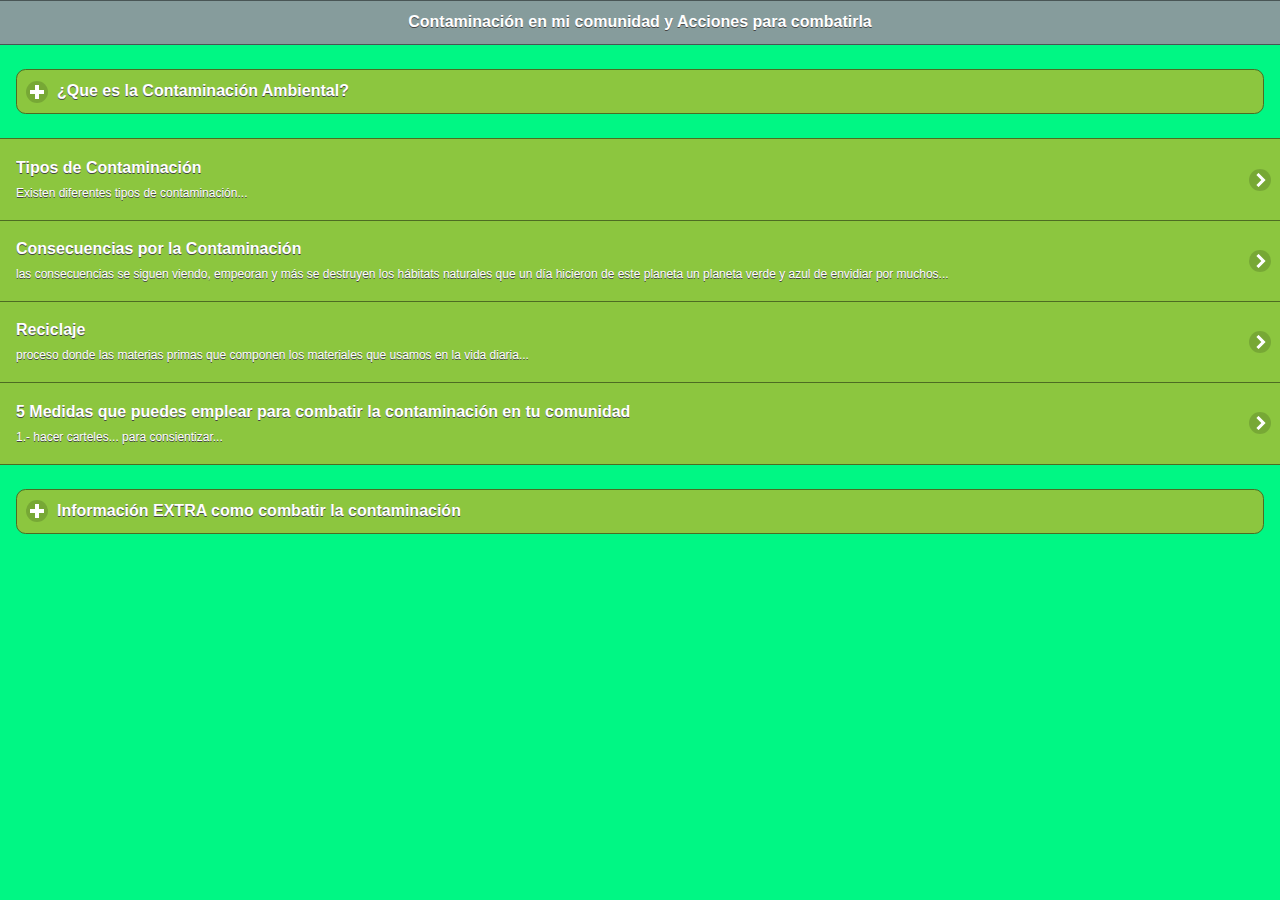
==== index.html @ 9c84d075 "1subida" ====
<!doctype html>
<html>
<head>
<!-- Start WOWSlider.com HEAD section -->
<link rel="stylesheet" type="text/css" href="engine1/style.css" />
<script type="text/javascript" src="engine1/jquery.js"></script>
<!-- End WOWSlider.com HEAD section -->
<!-- Start WOWSlider.com HEAD section -->
<link rel="stylesheet" type="text/css" href="engine2/style.css" />
<script type="text/javascript" src="engine2/jquery.js"></script>
<!-- End WOWSlider.com HEAD section -->
<meta charset="utf-8">
<title>Datos de Alumno</title>
<!--grupo CSS-->
<link rel="stylesheet" href="css/tema-app4.min.css"/>
<link rel="stylesheet" href="css/jquery.mobile.icons-1.4.5.min.css"/>
<link rel="stylesheet" href="css/jquery.mobile.structure-1.4.5.min.css"/>

<!--grupo javascript-->
<script src="js/jquery-1.11.2.min.js"></script>
<script src="js/jquery.mobile-1.4.5.min.js"></script>
<script src="phonegap.js"></script>
<script type="text/javascript">
function MM_swapImgRestore() { //v3.0
  var i,x,a=document.MM_sr; for(i=0;a&&i<a.length&&(x=a[i])&&x.oSrc;i++) x.src=x.oSrc;
}
function MM_preloadImages() { //v3.0
  var d=document; if(d.images){ if(!d.MM_p) d.MM_p=new Array();
    var i,j=d.MM_p.length,a=MM_preloadImages.arguments; for(i=0; i<a.length; i++)
    if (a[i].indexOf("#")!=0){ d.MM_p[j]=new Image; d.MM_p[j++].src=a[i];}}
}

function MM_findObj(n, d) { //v4.01
  var p,i,x;  if(!d) d=document; if((p=n.indexOf("?"))>0&&parent.frames.length) {
    d=parent.frames[n.substring(p+1)].document; n=n.substring(0,p);}
  if(!(x=d[n])&&d.all) x=d.all[n]; for (i=0;!x&&i<d.forms.length;i++) x=d.forms[i][n];
  for(i=0;!x&&d.layers&&i<d.layers.length;i++) x=MM_findObj(n,d.layers[i].document);
  if(!x && d.getElementById) x=d.getElementById(n); return x;
}

function MM_swapImage() { //v3.0
  var i,j=0,x,a=MM_swapImage.arguments; document.MM_sr=new Array; for(i=0;i<(a.length-2);i+=3)
   if ((x=MM_findObj(a[i]))!=null){document.MM_sr[j++]=x; if(!x.oSrc) x.oSrc=x.src; x.src=a[i+2];}
}
</script>
</head>
<body onLoad="MM_preloadImages('imagenes/agua.jpg','imagenes/recil1.jpg')">
<div data-role="page" id="Principal" data-theme="a">
  <div data-role="header" data-add-back-btn="true" data-add-back-text="Regresar" data-add-back-theme="a">
    <h1 >Contaminación en mi comunidad y Acciones para combatirla</h1>
  </div>
  <div data-role="main" class="ui-content">
    <div data-role="collapsible" data-content-theme="false">
      <h1>¿Que es la Contaminación Ambiental?</h1>
      <div> <img style="float:left; margin:10px;" alt="" src="imagenes/contaminacion.JPEG" width="40%" height="40%" />
        <p align="justify"> Se entiende por contaminación la alteración del estado natural de un medio debido a la introducción en él de un agente que no pertenece a él o que sí que pertenece pero en proporciones mucho menores. Por lo tanto, cuando estemos hablando de contaminación ambiental nos referiremos a la introducción en el medio ambiente de agentes que no pertenecían a él en proporciones tan altas.</p>
        <p align="justify"> Se denomina contaminación ambiental cuando existe la presencia en el ambiente de cualquier agente físico, químico o biológico. O bien cuando hay la combinación de varios de estos agentes en lugares, maneras y concentraciones que sean o puedan ser nocivos para la salud, la seguridad o para el bienestar de la población, o también que pudiera ser perjudicial para la vida vegetal o animal, o bien que impidan de las propiedades o lugares de recreación y goce de los mismos.</p>
        <p align="justify"> La contaminación ambiental es también la incorporación a los cuerpos receptores de sustancias sólidas, líquidas o gaseosas, o mezcla de ellas, siempre que altere negativamente las condiciones naturales del mismo, o que puedan afectar la salud, higiene o bienestar del público.</p>
      </div>
    </div>
  </div>
  <div>
    <ul data-role="listview" data-theme="a" class="ui-listview ui-group-theme-a">
      <li class="ui-first-child ui-last-child"> <a href="#Pagina1" class="ui-btn ui-btn-icon-right ui-icon-carat-r">
        <h2>Tipos de Contaminación</h2>
        <p>Existen diferentes tipos de contaminación... </p>
        </a> </li>
      <li class="ui-first-child ui-last-child"> <a href="#Pagina2" class="ui-btn ui-btn-icon-right ui-icon-carat-r">
        <h2> Consecuencias por la Contaminación </h2>
        <p>las consecuencias se siguen viendo, empeoran y más se destruyen los hábitats naturales que un día hicieron de este planeta un planeta verde y azul de envidiar por muchos... </p>
        </a> </li>
      <li class="ui-first-child ui-last-child"> <a href="#Pagina3" class="ui-btn ui-btn-icon-right ui-icon-carat-r">
        <h2> Reciclaje</h2>
        <p>proceso donde las materias primas que componen los materiales que usamos en la vida diaria...</p>
        </a> </li>
      <li class="ui-first-child ui-last-child"> <a href="#Pagina4" class="ui-btn ui-btn-icon-right ui-icon-carat-r">
        <h2> 5 Medidas que puedes emplear para combatir la contaminación en tu comunidad</h2>
        <p>1.- hacer carteles... para consientizar...</p>
        </a> </li>
    </ul>
  </div>
  <div data-role="main" class="ui-content">
    <div data-role="collapsible" data-content-theme="false">
      <h1>Información EXTRA como combatir la contaminación </h1>
      
       <div align="center">
      <a href="https://elpais.com/elpais/2017/11/07/planeta_futuro/1510069313_081746.html" target="_self"> Para ver la Información EXTRA como combatir la contaminación has clic *AQUÍ* </a>
 

       
     
        </div>
      </div>
    </div>
  </div>
  <div data-role="footer" align="center" data-theme="a" data-position="fixed">
    <div> <img src="imagenes/leaf.png" width="46" height="46"> </div>
    <div>
      <h4> Aplicacion Cuatro</h4>
      <h4> Jose Eduardo Telles Guerrero</h4>
    </div>
  </div>
</div>
<div data-role="page" id="Pagina1" data-add-back-btn="true" data-theme="a">
  <div data-role="header" data-add-back-btn="true" data-back-btn-text="Regresar" data-back-btn-theme="a">
    <h1>Tipos de Contaminación</h1>
  </div>
  <div data-role="content" align="center">
    <div>
      <h2>Tipos de Contaminación</h2>
      <p>Si bien como hemos dicho existen muy diferentes tipos de contaminación , aqui te mostramos algunos .... y una liga con ma sinfromacion detallada sobre ellos:</p>
      <!-- Start WOWSlider.com BODY section -->
      <div id="wowslider-container1">
        <div class="ws_images">
          <ul>
            <li><img src="data1/images/acut.jpg" alt="Contaminación Acústica" title="Contaminación Acústica" id="wows1_0"/></li>
            <li><img src="data1/images/atmosferica.png" alt="Contaminación Atmosférica" title="Contaminación Atmosférica" id="wows1_1"/></li>
            <li><img src="data1/images/electroma.jpg" alt="Contaminación Electromagnética" title="Contaminación Electromagnética" id="wows1_2"/></li>
            <li><img src="data1/images/hidrica.jpg" alt="Contaminación Hídrica" title="Contaminación Hídrica" id="wows1_3"/></li>
            <li><img src="data1/images/luminosa.jpg" alt="Contaminación Lumínica" title="Contaminación Lumínica" id="wows1_4"/></li>
            <li><img src="data1/images/radioactiva.jpg" alt="Contaminación Radioactíva" title="Contaminación Radioactíva" id="wows1_5"/></li>
            <li><a href="http://wowslider.com/vi"><img src="data1/images/termica.jpg" alt="bootstrap carousel" title="Contaminación Térmica" id="wows1_6"/></a></li>
            <li><img src="data1/images/visual.jpg" alt="visual" title="visual" id="wows1_7"/></li>
          </ul>
        </div>
        <div class="ws_bullets">
          <div> <a href="#" title="Contaminación Acústica"><span><img src="data1/tooltips/acut.jpg" alt="Contaminación Acústica"/>1</span></a> <a href="#" title="Contaminación Atmosférica"><span><img src="data1/tooltips/atmosferica.png" alt="Contaminación Atmosférica"/>2</span></a> <a href="#" title="Contaminación Electromagnética"><span><img src="data1/tooltips/electroma.jpg" alt="Contaminación Electromagnética"/>3</span></a> <a href="#" title="Contaminación Hídrica"><span><img src="data1/tooltips/hidrica.jpg" alt="Contaminación Hídrica"/>4</span></a> <a href="#" title="Contaminación Lumínica"><span><img src="data1/tooltips/luminosa.jpg" alt="Contaminación Lumínica"/>5</span></a> <a href="#" title="Contaminación Radioactíva"><span><img src="data1/tooltips/radioactiva.jpg" alt="Contaminación Radioactíva"/>6</span></a> <a href="#" title="Contaminación Térmica"><span><img src="data1/tooltips/termica.jpg" alt="Contaminación Térmica"/>7</span></a> <a href="#" title="visual"><span><img src="data1/tooltips/visual.jpg" alt="visual"/>8</span></a> </div>
        </div>
        <div class="ws_script" style="position:absolute;left:-99%"><a href="http://wowslider.com/vi">image slider</a> by WOWSlider.com v8.7</div>
        <div class="ws_shadow"></div>
      </div>
      <script type="text/javascript" src="engine1/wowslider.js"></script> 
      <script type="text/javascript" src="engine1/script.js"></script> 
      <!-- End WOWSlider.com BODY section --> 
      <br>
    </div>
    <a href="https://psicologiaymente.net/miscelanea/tipos-de-contaminacion" target="_self"> Para leer mas a fondo sobre los tipos de contaminación dar clic aquí </a> </div>
  <div data-role="footer" align="center" data-theme="a" data-position="fixed">
    <div> <img src="imagenes/leaf.png" width="46" height="46"> </div>
    <h4> Aplicacion Cuatro, JETG</h4>
  </div>
</div>
<div data-role="page" id="Pagina2" data-theme="a">
  <div data-role="header" data-add-back-btn="true" data-back-btn-text="Regresar" data-back-btn-theme="a">
    <h1> Consecuencias por la Contaminación</h1>
  </div>
  <div data-role="content"  align="justify">
    <div>
      <h2 align="center">Las consecuencias de la contaminación</h2>
      <p>las consecuencias se siguen viendo, empeoran y más se destruyen los hábitats naturales que un día hicieron de este planeta un planeta verde y azul de envidiar por muchos... </p>
      <ul>
        <li> Problemas para la salud: la contaminación hace que las personas estemos cada vez más expuestas a padecer problemas cardiovasculares, con el grave peligro que esto entraña para nuestra salud y vida.</li>
        <li>Debilitamiento de la capa de ozono: la capa de ozono es la que nos protege de los rayos del Sol, los cuales pueden llegar a ser mortíferos sin esta capa. la consecuencia de este debilitamiento es que cada vez nos protege menos y, por ende, cada vez tenemos una mayor temperatura en el planeta. Esto no solo hace que cada vez haya más zonas desiertas en las que es imposible vivir, sino que también hace que el hielo en los polos se deshaga y mueran muchas especies por ello. No hace falta mencionar que esto hace subir indudablemente el nivel del mar y que, de seguir así, muchas ciudades costeras se verán arrasadas, quedándose sin playas y sin zona costera.</li>
        <li>La contaminación afecta al suelo y al agua: la contaminación al medio ambiente afecta al agua y al suelo, lo que hace que cada vez haya más especies en peligro de extinción. El agua no es potable en una gran cantidad de sitios y el suelo para la siembre no tiene los nutrientes necesarios, lo que hace que cada vez se pueda cultivar menos y que el número de cosechas para nuestro sustento sea cada vez menor.</li>
        <li>La contaminación afecta al clima: seguro que ya te has dado cuenta que los inviernos pueden ser mucho más fríos o que los veranos son mucho más calurosos, a la vez que seguro te has dado cuenta que las estaciones como la Primavera Verano y el verano pueden ser más largas y que las de temperaturas medias, son cada vez más cortas. Todos estos cambios y los fenómenos que no se habían visto desde  hace mucho tiempo o incluso nunca se habían visto son causados por la contaminación.</li>
      </ul>
      <br>
      <div align="center"> <a href="#" onMouseOut="MM_swapImgRestore()" onMouseOver="MM_swapImage('Image26','','imagenes/agua.jpg',1)"><img src="imagenes/salud.jpg" width="60%" height="auto" id="Image26"></a> </div>
    </div>
  </div>
  <div data-role="footer" align="center" data-theme="a" data-position="fixed">
    <div> <img src="imagenes/leaf.png" width="46" height="46"> </div>
    <h4> Aplicacion Cuatro, JETG</h4>
  </div>
</div>
<div data-role="page" id="Pagina3" data-add-back-btn="true" data-theme="a">
  <div data-role="header" data-add-back-btn="true" data-back-btn-text="Regresar" data-back-btn-theme="a">
    <h1>Reciclaje</h1>
  </div>
  <div data-role="content" align="center">
    <div>
      <h2> Reciclar...</h2>
      <p>es un proceso donde las materias primas que componen los materiales que usamos en la vida diaria como el papel, vidrio, aluminio, plástico, etc., una vez terminados su ciclo de vida útil, se transforman de nuevo en nuevos materiales.</p>
      <h2> ¿VALE LA PENA RECICLAR?</h2>
      <p> estamos transformando el planeta en un enorme cubo de basura, una manera para reducir la cantidad de residuos urbanos es el reciclaje.
        
        El reciclaje es una de las maneras más fáciles de combatir el Calentamiento Global, ya que evitamos generar mayor contaminación...
        El reciclaje no sólo tiene sentido desde el punto de vista ambiental, sino también desde el punto de vista económico. Al reciclar estamos ahorrando materias primas y energía en su elaboración</p>
      <a href="#" onMouseOut="MM_swapImgRestore()" onMouseOver="MM_swapImage('Image27','','imagenes/recil1.jpg',1)"><img src="imagenes/reciclar1.jpg" width="60%" height="auto" id="Image27"></a> </div>
  </div>
  <div data-role="footer" align="center" data-theme="a" data-position="fixed">
    <div> <img src="imagenes/leaf.png" width="46" height="46"> </div>
    <h4> Aplicacion Cuatro, JETG</h4>
  </div>
</div>
<div data-role="page" id="Pagina4" data-add-back-btn="true" data-theme="a">
<div data-role="header" data-add-back-btn="true" data-back-btn-text="Regresar" data-back-btn-theme="a">
  <h1>5 Medidas que puedes emplear para combatir la contaminación en tu comunidad</h1>
</div>
<div data-role="content" align="justify">
  <div>
    <h2 align="center" >Medidas para Evitar la Contaminación</h2>
    <ul>
      <li>1.- Poner carteles para hacer conciencia a los colonos sobre el daño que hacen a la comunidad tirando basura...</li>
      <li>2.- Decirle al inspector que haga una junta de todos los colonos para hablar sobre el tema...</li>
      <li>3.- Mantener porlomenos la entrada de mi casa limpia...</li>
      <li>4.- Hacer una llamada a las autoridad correspondiente cuando vea que queman basura...</li>
      <li>5.- Hacer una campaña para limpia de sequias de la colonia...</li>
    </ul>
    <br>
    <div> 
      <!-- Start WOWSlider.com BODY section -->
      <div id="wowslider-container2">
        <div class="ws_images">
          <ul>
            <li><img src="data2/images/limpir.jpg" alt="limpiar banquetas" title="limpiar banquetas" id="wows2_0"/></li>
            <li><img src="data2/images/basu.jpg" alt="basura en banquetas" title="basura en banquetas" id="wows2_1"/></li>
            <li><img src="data2/images/grafo.jpg" alt="grafittis" title="grafittis" id="wows2_2"/></li>
            <li><a href="http://wowslider.net"><img src="data2/images/pared.jpg" alt="html5 slideshow" title="escombro en las calles" id="wows2_3"/></a></li>
            <li><img src="data2/images/sequia.jpg" alt="sequias con basura" title="sequias con basura" id="wows2_4"/></li>
          </ul>
        </div>
        <div class="ws_bullets">
          <div> <a href="#" title="limpiar banquetas"><span><img src="data2/tooltips/limpir.jpg" alt="limpiar banquetas"/>1</span></a> <a href="#" title="basura en banquetas"><span><img src="data2/tooltips/basu.jpg" alt="basura en banquetas"/>2</span></a> <a href="#" title="grafittis"><span><img src="data2/tooltips/grafo.jpg" alt="grafittis"/>3</span></a> <a href="#" title="escombro en las calles"><span><img src="data2/tooltips/pared.jpg" alt="escombro en las calles"/>4</span></a> <a href="#" title="sequias con basura"><span><img src="data2/tooltips/sequia.jpg" alt="sequias con basura"/>5</span></a> </div>
        </div>
        <div class="ws_script" style="position:absolute;left:-99%"><a href="http://wowslider.net">html slider</a> by WOWSlider.com v8.8</div>
        <div class="ws_shadow"></div>
      </div>
      <script type="text/javascript" src="engine2/wowslider.js"></script> 
      <script type="text/javascript" src="engine2/script.js"></script> 
      <!-- End WOWSlider.com BODY section --> 
      
    </div>
  </div>
  <div data-role="footer" align="center" data-theme="a" data-position="fixed">
    <div> <img src="imagenes/leaf.png" width="46" height="46"> </div>
    <h4> Aplicacion Cuatro, JETG</h4>
  </div>
</div>
<div data-role="page" id="Pagina5" data-add-back-btn="true" data-theme="a">
<div data-role="header" data-add-back-btn="true" data-back-btn-text="Regresar" data-back-btn-theme="a">
</body>
</html>
---- engine1/style.css ----
/*
 *	generated by WOW Slider 8.8
 *	template Convex
 */
@import url(https://fonts.googleapis.com/css?family=Gurajada&subset=latin,telugu);
@font-face {
  font-family: 'ws-ctrl-convex';
  src: url('ws-ctrl-convex.eot');
  src: url('ws-ctrl-convex.eot#iefix') format('embedded-opentype'),
       url('ws-ctrl-convex.svg#ws-ctrl-convex') format('svg');
  font-weight: normal;
  font-style: normal;
}
@font-face {
  font-family: 'ws-ctrl-convex';
  src: url('[data-uri]') format('woff'),
       url('[data-uri]') format('truetype');
}
#wowslider-container1 { 
	display: table;
	zoom: 1; 
	position: relative;
	width: 100%;
	max-width: 640px;
	max-height:360px;
	margin:0px auto 0px;
	z-index:90;
	text-align:left; /* reset align=center */
	font-size: 10px;
	text-shadow: none; /* fix some user styles */

	/* reset box-sizing (to boostrap friendly) */
	-webkit-box-sizing: content-box;
	-moz-box-sizing: content-box;
	box-sizing: content-box; 
}
* html #wowslider-container1{ width:640px }
#wowslider-container1 .ws_images ul{
	position:relative;
	width: 10000%; 
	height:100%;
	left:0;
	list-style:none;
	margin:0;
	padding:0;
	border-spacing:0;
	overflow: visible;
	/*table-layout:fixed;*/
}
#wowslider-container1 .ws_images ul li{
	position: relative;
	width:1%;
	height:100%;
	line-height:0; /*opera*/
	overflow: hidden;
	float:left;
	/*font-size:0;*/
	padding:0 0 0 0 !important;
	margin:0 0 0 0 !important;
}

#wowslider-container1 .ws_images{
	position: relative;
	left:0;
	top:0;
	height:100%;
	max-height:360px;
	max-width: 640px;
	vertical-align: top;
	border:none;
	overflow: hidden;
}
#wowslider-container1 .ws_images ul a{
	width:100%;
	height:100%;
	max-height:360px;
	display:block;
	color:transparent;
}
#wowslider-container1 img{
	max-width: none !important;
}
#wowslider-container1 .ws_images .ws_list img,
#wowslider-container1 .ws_images > div > img{
	width:100%;
	border:none 0;
	max-width: none;
	padding:0;
	margin:0;
}
#wowslider-container1 .ws_images > div > img {
	max-height:360px;
}

#wowslider-container1 .ws_images iframe {
	position: absolute;
	z-index: -1;
}

#wowslider-container1 .ws-title > div {
	display: inline-block !important;
}

#wowslider-container1 a{ 
	text-decoration: none; 
	outline: none; 
	border: none; 
}

#wowslider-container1  .ws_bullets { 
	float: left;
	position:absolute;
	z-index:70;
}
#wowslider-container1  .ws_bullets div{
	position:relative;
	float:left;
	font-size: 0px;
}
/* compatibility with Joomla styles */
#wowslider-container1  .ws_bullets a {
	line-height: 0;
}

#wowslider-container1  .ws_script{
	display:none;
}
#wowslider-container1 sound, 
#wowslider-container1 object{
	position:absolute;
}

/* prevent some of users reset styles */
#wowslider-container1 .ws_effect {
	position: static;
	width: 100%;
	height: 100%;
}

#wowslider-container1 .ws_photoItem {
	border: 2em solid #fff;
	margin-left: -2em;
	margin-top: -2em;
}
#wowslider-container1 .ws_cube_side {
	background: #A6A5A9;
}


#wowslider-container1.ws_gestures {
	cursor: -webkit-grab;
	cursor: -moz-grab;
	cursor: url("[data-uri]"), move;
}
#wowslider-container1.ws_gestures.ws_grabbing {
	cursor: -webkit-grabbing;
	cursor: -moz-grabbing;
	cursor: url("[data-uri]"), move;
}

/* hide controls when video start play */
#wowslider-container1.ws_video_playing .ws_bullets,
#wowslider-container1.ws_video_playing .ws_fullscreen,
#wowslider-container1.ws_video_playing .ws_next,
#wowslider-container1.ws_video_playing .ws_prev {
	display: none;
}


/* youtube/vimeo buttons */
#wowslider-container1 .ws_video_btn {
	position: absolute;
	display: none;
	cursor: pointer;
	top: 0;
	left: 0;
	width: 100%;
	height: 100%;
	z-index: 55;
}
#wowslider-container1 .ws_video_btn.ws_youtube,
#wowslider-container1 .ws_video_btn.ws_vimeo {
	display: block;
}
#wowslider-container1 .ws_video_btn div {
	position: absolute;
	background-image: url(./playvideo.png);
	background-size: 200%;
	top: 50%;
	left: 50%;
	width: 7em;
	height: 5em;
	margin-left: -3.5em;
	margin-top: -2.5em;
}
#wowslider-container1 .ws_video_btn.ws_youtube div {
	background-position: 0 0;
}
#wowslider-container1 .ws_video_btn.ws_youtube:hover div {
	background-position: 100% 0;
}
#wowslider-container1 .ws_video_btn.ws_vimeo div {
	background-position: 0 100%;
}
#wowslider-container1 .ws_video_btn.ws_vimeo:hover div {
	background-position: 100% 100%;
}

#wowslider-container1 .ws_playpause.ws_hide {
	display: none !important;
}
/* bullets */
#wowslider-container1  .ws_bullets { 
	padding: 0px; 
}
#wowslider-container1 .ws_bullets a { 
	position:relative;
	display: inline-block;
	width: 0;
	margin: 3px 5px;
	padding: 8px;	

	-webkit-perspective: 80px;
	perspective: 80px;
} 
#wowslider-container1 .ws_bullets a > span {
	position:absolute;
	display: block;
	top:0;
	right: 0;
	height:100%;
	width:100%;
	-webkit-transform-style: preserve-3d;
	transform-style: preserve-3d;

	-webkit-transition: -webkit-transform 0.5s ease;
  	transition: -webkit-transform 0.5s ease, transform 0.5s ease;
}

#wowslider-container1 .ws_bullets a > span:before,
#wowslider-container1 .ws_bullets a > span:after {
	content: '';
	display: block;
	height:100%;
	background: #54acd2;

  	-webkit-transform: rotateX(-90deg) translateZ(-8px) translateY(8px);
  	transform: rotateX(-90deg) translateZ(-8px) translateY(8px);
}
#wowslider-container1 .ws_bullets a > span:after {
	position: absolute;
	top: 0;
	left: 0;
	width: 100%;
	height: 100%;
  	background: #1A2223;
  	-webkit-transform: rotateX(0deg);
  	transform: rotateX(0deg);
}

#wowslider-container1 .ws_bullets a.ws_overbull > span,
#wowslider-container1 .ws_bullets a.ws_selbull > span {
    -webkit-transform: rotateX(-90deg) translateZ(8px) translateY(8px);
    transform: rotateX(-90deg) translateZ(8px) translateY(8px);
}




/* play/pause, arrows */
#wowslider-container1 a.ws_next,
#wowslider-container1 a.ws_prev,
#wowslider-container1 .ws_playpause {
	position:absolute;
	font: 2em "ws-ctrl-convex";
	width: 2.5em;
	height: 2.5em;
	top:50%;
	
	margin-top: -1.25em;
	color: #ffffff;
	z-index: 100;

	-webkit-perspective: 20em;
	perspective: 20em;
}
#wowslider-container1 a.ws_next {
	right: 0;
}
#wowslider-container1 a.ws_prev {
	left: 0;
}
#wowslider-container1 .ws_playpause {
	left:50%;
	margin-left:-1.25em;
}

#wowslider-container1 a.ws_next > span,
#wowslider-container1 a.ws_prev > span,
#wowslider-container1 .ws_playpause > span,
#wowslider-container1 .ws_bullets a > span {
	display: block;
	-webkit-transform-style: preserve-3d;
	transform-style: preserve-3d;

	-webkit-transition: -webkit-transform 0.5s ease;
  	transition: -webkit-transform 0.5s ease, transform 0.5s ease;
}


#wowslider-container1 a.ws_next > span:before,
#wowslider-container1 a.ws_prev > span:before,
#wowslider-container1 .ws_playpause > span:before,
#wowslider-container1 a.ws_next > span:after,
#wowslider-container1 a.ws_prev > span:after,
#wowslider-container1 .ws_playpause > span:after {
	display: block;
	text-align: center;
	line-height: 2.5em;
	height:100%;
	background: #54acd2;
	color: #1A2223;

  	-webkit-transform: rotateX(-90deg) translateZ(-1.25em) translateY(1.25em);
  	transform: rotateX(-90deg) translateZ(-1.25em) translateY(1.25em);
}
#wowslider-container1 .ws_play > span:before,
#wowslider-container1 .ws_play > span:after{
	content:"\e800";
}
#wowslider-container1 .ws_pause > span:before,
#wowslider-container1 .ws_pause > span:after{
	content:"\e801";
}
#wowslider-container1 a.ws_next > span:before,
#wowslider-container1 a.ws_next > span:after {
	content:'\e803';
}
#wowslider-container1 a.ws_prev > span:before,
#wowslider-container1 a.ws_prev > span:after {
	content:'\e802';
}

#wowslider-container1 a.ws_next > span:after,
#wowslider-container1 a.ws_prev > span:after,
#wowslider-container1 .ws_playpause > span:after {
	position: absolute;
	top: 0;
	left: 0;
	width: 100%;
	height: 100%;
  	-webkit-transform: rotateX(0deg);
  	transform: rotateX(0deg);
  	background: #1A2223;
	color: #54acd2;
}

#wowslider-container1 a.ws_next:hover > span,
#wowslider-container1 a.ws_prev:hover > span,
#wowslider-container1 .ws_playpause:hover > span {
    -webkit-transform: rotateX(-90deg) translateZ(1.25em) translateY(1.25em);
    transform: rotateX(-90deg) translateZ(1.25em) translateY(1.25em);
}/* bottom center */
#wowslider-container1  .ws_bullets {
	bottom:1.5em;
	left:50%;
}
#wowslider-container1  .ws_bullets div{
	left:-50%;
}#wowslider-container1 .ws-title{
	font: 1.3em 'Gurajada', serif;
	position: absolute;
	left: 2em;
	margin-right:10em;
	z-index: 50;

	color:#fff;
	padding: 1em;
	bottom: 30px;
	top: auto;
	opacity: 1;
}
#wowslider-container1 .ws-title div,#wowslider-container1 .ws-title span{
	display:inline-block;
	padding: 0.1em 0.6em;
	background-color: #1A2223;
	color: #54acd2;
}
#wowslider-container1 .ws-title div{
	display:block;
	margin-top:0.5em;
	font-size: 1.3em;
}
#wowslider-container1 .ws-title span{
	text-transform: uppercase;	
	font-size: 2em;
}#wowslider-container1 .ws_images > ul{
	animation: wsBasic 20s infinite;
	-moz-animation: wsBasic 20s infinite;
	-webkit-animation: wsBasic 20s infinite;
}
@keyframes wsBasic{0%{left:-0%} 10%{left:-0%} 20%{left:-100%} 30%{left:-100%} 40%{left:-200%} 50%{left:-200%} 60%{left:-300%} 70%{left:-300%} 80%{left:-400%} 90%{left:-400%} }
@-moz-keyframes wsBasic{0%{left:-0%} 10%{left:-0%} 20%{left:-100%} 30%{left:-100%} 40%{left:-200%} 50%{left:-200%} 60%{left:-300%} 70%{left:-300%} 80%{left:-400%} 90%{left:-400%} }
@-webkit-keyframes wsBasic{0%{left:-0%} 10%{left:-0%} 20%{left:-100%} 30%{left:-100%} 40%{left:-200%} 50%{left:-200%} 60%{left:-300%} 70%{left:-300%} 80%{left:-400%} 90%{left:-400%} }

#wowslider-container1 .ws_bullets  a img{
	position:absolute;
	display:block;
	text-indent:0;
	bottom:15px;
	left:-43px;
	visibility:hidden;
	max-width:none;
}
#wowslider-container1 .ws_bullets a:hover img{
	visibility:visible;
}

#wowslider-container1 .ws_bulframe div div{
	height:48px;
	overflow:visible;
	position:relative;
}
#wowslider-container1 .ws_bulframe div {
	left:0;
	overflow:hidden;
	position:relative;
	width:85px;
}
#wowslider-container1  .ws_bullets .ws_bulframe{
	position:absolute;
	display:none;
	bottom:25px;
	margin-left:8px;
	cursor:pointer;

	/* fixed bulframe hidding in Chrome */
	-webkit-transform: translateZ(0);
	-ms-transform: translateZ(0);
	-o-transform: translateZ(0);
	transform: translateZ(0);
}#wowslider-container1 .ws_bulframe div div{
	height: auto;
}

@media all and (max-width:760px) {
	#wowslider-container1 .ws_fullscreen {
		display: block;
	}
}
@media all and (max-width:400px){
	#wowslider-container1 .ws_controls,
	#wowslider-container1 .ws_bullets,
	#wowslider-container1 .ws_thumbs{
		display: none
	}
}
---- engine2/style.css ----
/*
 *	generated by WOW Slider 8.8
 *	template Convex
 */
@import url(https://fonts.googleapis.com/css?family=Gurajada&subset=latin,telugu);
@font-face {
  font-family: 'ws-ctrl-convex';
  src: url('ws-ctrl-convex.eot');
  src: url('ws-ctrl-convex.eot#iefix') format('embedded-opentype'),
       url('ws-ctrl-convex.svg#ws-ctrl-convex') format('svg');
  font-weight: normal;
  font-style: normal;
}
@font-face {
  font-family: 'ws-ctrl-convex';
  src: url('[data-uri]') format('woff'),
       url('[data-uri]') format('truetype');
}
#wowslider-container2 { 
	display: table;
	zoom: 1; 
	position: relative;
	width: 100%;
	max-width: 640px;
	max-height:360px;
	margin:0px auto 0px;
	z-index:90;
	text-align:left; /* reset align=center */
	font-size: 10px;
	text-shadow: none; /* fix some user styles */

	/* reset box-sizing (to boostrap friendly) */
	-webkit-box-sizing: content-box;
	-moz-box-sizing: content-box;
	box-sizing: content-box; 
}
* html #wowslider-container2{ width:640px }
#wowslider-container2 .ws_images ul{
	position:relative;
	width: 10000%; 
	height:100%;
	left:0;
	list-style:none;
	margin:0;
	padding:0;
	border-spacing:0;
	overflow: visible;
	/*table-layout:fixed;*/
}
#wowslider-container2 .ws_images ul li{
	position: relative;
	width:1%;
	height:100%;
	line-height:0; /*opera*/
	overflow: hidden;
	float:left;
	/*font-size:0;*/
	padding:0 0 0 0 !important;
	margin:0 0 0 0 !important;
}

#wowslider-container2 .ws_images{
	position: relative;
	left:0;
	top:0;
	height:100%;
	max-height:360px;
	max-width: 640px;
	vertical-align: top;
	border:none;
	overflow: hidden;
}
#wowslider-container2 .ws_images ul a{
	width:100%;
	height:100%;
	max-height:360px;
	display:block;
	color:transparent;
}
#wowslider-container2 img{
	max-width: none !important;
}
#wowslider-container2 .ws_images .ws_list img,
#wowslider-container2 .ws_images > div > img{
	width:100%;
	border:none 0;
	max-width: none;
	padding:0;
	margin:0;
}
#wowslider-container2 .ws_images > div > img {
	max-height:360px;
}

#wowslider-container2 .ws_images iframe {
	position: absolute;
	z-index: -1;
}

#wowslider-container2 .ws-title > div {
	display: inline-block !important;
}

#wowslider-container2 a{ 
	text-decoration: none; 
	outline: none; 
	border: none; 
}

#wowslider-container2  .ws_bullets { 
	float: left;
	position:absolute;
	z-index:70;
}
#wowslider-container2  .ws_bullets div{
	position:relative;
	float:left;
	font-size: 0px;
}
/* compatibility with Joomla styles */
#wowslider-container2  .ws_bullets a {
	line-height: 0;
}

#wowslider-container2  .ws_script{
	display:none;
}
#wowslider-container2 sound, 
#wowslider-container2 object{
	position:absolute;
}

/* prevent some of users reset styles */
#wowslider-container2 .ws_effect {
	position: static;
	width: 100%;
	height: 100%;
}

#wowslider-container2 .ws_photoItem {
	border: 2em solid #fff;
	margin-left: -2em;
	margin-top: -2em;
}
#wowslider-container2 .ws_cube_side {
	background: #A6A5A9;
}


#wowslider-container2.ws_gestures {
	cursor: -webkit-grab;
	cursor: -moz-grab;
	cursor: url("[data-uri]"), move;
}
#wowslider-container2.ws_gestures.ws_grabbing {
	cursor: -webkit-grabbing;
	cursor: -moz-grabbing;
	cursor: url("[data-uri]"), move;
}

/* hide controls when video start play */
#wowslider-container2.ws_video_playing .ws_bullets,
#wowslider-container2.ws_video_playing .ws_fullscreen,
#wowslider-container2.ws_video_playing .ws_next,
#wowslider-container2.ws_video_playing .ws_prev {
	display: none;
}


/* youtube/vimeo buttons */
#wowslider-container2 .ws_video_btn {
	position: absolute;
	display: none;
	cursor: pointer;
	top: 0;
	left: 0;
	width: 100%;
	height: 100%;
	z-index: 55;
}
#wowslider-container2 .ws_video_btn.ws_youtube,
#wowslider-container2 .ws_video_btn.ws_vimeo {
	display: block;
}
#wowslider-container2 .ws_video_btn div {
	position: absolute;
	background-image: url(./playvideo.png);
	background-size: 200%;
	top: 50%;
	left: 50%;
	width: 7em;
	height: 5em;
	margin-left: -3.5em;
	margin-top: -2.5em;
}
#wowslider-container2 .ws_video_btn.ws_youtube div {
	background-position: 0 0;
}
#wowslider-container2 .ws_video_btn.ws_youtube:hover div {
	background-position: 100% 0;
}
#wowslider-container2 .ws_video_btn.ws_vimeo div {
	background-position: 0 100%;
}
#wowslider-container2 .ws_video_btn.ws_vimeo:hover div {
	background-position: 100% 100%;
}

#wowslider-container2 .ws_playpause.ws_hide {
	display: none !important;
}
/* bullets */
#wowslider-container2  .ws_bullets { 
	padding: 0px; 
}
#wowslider-container2 .ws_bullets a { 
	position:relative;
	display: inline-block;
	width: 0;
	margin: 3px 5px;
	padding: 8px;	

	-webkit-perspective: 80px;
	perspective: 80px;
} 
#wowslider-container2 .ws_bullets a > span {
	position:absolute;
	display: block;
	top:0;
	right: 0;
	height:100%;
	width:100%;
	-webkit-transform-style: preserve-3d;
	transform-style: preserve-3d;

	-webkit-transition: -webkit-transform 0.5s ease;
  	transition: -webkit-transform 0.5s ease, transform 0.5s ease;
}

#wowslider-container2 .ws_bullets a > span:before,
#wowslider-container2 .ws_bullets a > span:after {
	content: '';
	display: block;
	height:100%;
	background: #54acd2;

  	-webkit-transform: rotateX(-90deg) translateZ(-8px) translateY(8px);
  	transform: rotateX(-90deg) translateZ(-8px) translateY(8px);
}
#wowslider-container2 .ws_bullets a > span:after {
	position: absolute;
	top: 0;
	left: 0;
	width: 100%;
	height: 100%;
  	background: #1A2223;
  	-webkit-transform: rotateX(0deg);
  	transform: rotateX(0deg);
}

#wowslider-container2 .ws_bullets a.ws_overbull > span,
#wowslider-container2 .ws_bullets a.ws_selbull > span {
    -webkit-transform: rotateX(-90deg) translateZ(8px) translateY(8px);
    transform: rotateX(-90deg) translateZ(8px) translateY(8px);
}




/* play/pause, arrows */
#wowslider-container2 a.ws_next,
#wowslider-container2 a.ws_prev,
#wowslider-container2 .ws_playpause {
	position:absolute;
	font: 2em "ws-ctrl-convex";
	width: 2.5em;
	height: 2.5em;
	top:50%;
	
	margin-top: -1.25em;
	color: #ffffff;
	z-index: 100;

	-webkit-perspective: 20em;
	perspective: 20em;
}
#wowslider-container2 a.ws_next {
	right: 0;
}
#wowslider-container2 a.ws_prev {
	left: 0;
}
#wowslider-container2 .ws_playpause {
	left:50%;
	margin-left:-1.25em;
}

#wowslider-container2 a.ws_next > span,
#wowslider-container2 a.ws_prev > span,
#wowslider-container2 .ws_playpause > span,
#wowslider-container2 .ws_bullets a > span {
	display: block;
	-webkit-transform-style: preserve-3d;
	transform-style: preserve-3d;

	-webkit-transition: -webkit-transform 0.5s ease;
  	transition: -webkit-transform 0.5s ease, transform 0.5s ease;
}


#wowslider-container2 a.ws_next > span:before,
#wowslider-container2 a.ws_prev > span:before,
#wowslider-container2 .ws_playpause > span:before,
#wowslider-container2 a.ws_next > span:after,
#wowslider-container2 a.ws_prev > span:after,
#wowslider-container2 .ws_playpause > span:after {
	display: block;
	text-align: center;
	line-height: 2.5em;
	height:100%;
	background: #54acd2;
	color: #1A2223;

  	-webkit-transform: rotateX(-90deg) translateZ(-1.25em) translateY(1.25em);
  	transform: rotateX(-90deg) translateZ(-1.25em) translateY(1.25em);
}
#wowslider-container2 .ws_play > span:before,
#wowslider-container2 .ws_play > span:after{
	content:"\e800";
}
#wowslider-container2 .ws_pause > span:before,
#wowslider-container2 .ws_pause > span:after{
	content:"\e801";
}
#wowslider-container2 a.ws_next > span:before,
#wowslider-container2 a.ws_next > span:after {
	content:'\e803';
}
#wowslider-container2 a.ws_prev > span:before,
#wowslider-container2 a.ws_prev > span:after {
	content:'\e802';
}

#wowslider-container2 a.ws_next > span:after,
#wowslider-container2 a.ws_prev > span:after,
#wowslider-container2 .ws_playpause > span:after {
	position: absolute;
	top: 0;
	left: 0;
	width: 100%;
	height: 100%;
  	-webkit-transform: rotateX(0deg);
  	transform: rotateX(0deg);
  	background: #1A2223;
	color: #54acd2;
}

#wowslider-container2 a.ws_next:hover > span,
#wowslider-container2 a.ws_prev:hover > span,
#wowslider-container2 .ws_playpause:hover > span {
    -webkit-transform: rotateX(-90deg) translateZ(1.25em) translateY(1.25em);
    transform: rotateX(-90deg) translateZ(1.25em) translateY(1.25em);
}/* bottom center */
#wowslider-container2  .ws_bullets {
	bottom:1.5em;
	left:50%;
}
#wowslider-container2  .ws_bullets div{
	left:-50%;
}#wowslider-container2 .ws-title{
	font: 1.3em 'Gurajada', serif;
	position: absolute;
	left: 2em;
	margin-right:10em;
	z-index: 50;

	color:#fff;
	padding: 1em;
	bottom: 30px;
	top: auto;
	opacity: 1;
}
#wowslider-container2 .ws-title div,#wowslider-container2 .ws-title span{
	display:inline-block;
	padding: 0.1em 0.6em;
	background-color: #1A2223;
	color: #54acd2;
}
#wowslider-container2 .ws-title div{
	display:block;
	margin-top:0.5em;
	font-size: 1.3em;
}
#wowslider-container2 .ws-title span{
	text-transform: uppercase;	
	font-size: 2em;
}#wowslider-container2 .ws_images > ul{
	animation: wsBasic 20s infinite;
	-moz-animation: wsBasic 20s infinite;
	-webkit-animation: wsBasic 20s infinite;
}
@keyframes wsBasic{0%{left:-0%} 10%{left:-0%} 20%{left:-100%} 30%{left:-100%} 40%{left:-200%} 50%{left:-200%} 60%{left:-300%} 70%{left:-300%} 80%{left:-400%} 90%{left:-400%} }
@-moz-keyframes wsBasic{0%{left:-0%} 10%{left:-0%} 20%{left:-100%} 30%{left:-100%} 40%{left:-200%} 50%{left:-200%} 60%{left:-300%} 70%{left:-300%} 80%{left:-400%} 90%{left:-400%} }
@-webkit-keyframes wsBasic{0%{left:-0%} 10%{left:-0%} 20%{left:-100%} 30%{left:-100%} 40%{left:-200%} 50%{left:-200%} 60%{left:-300%} 70%{left:-300%} 80%{left:-400%} 90%{left:-400%} }

#wowslider-container2 .ws_bullets  a img{
	position:absolute;
	display:block;
	text-indent:0;
	bottom:15px;
	left:-43px;
	visibility:hidden;
	max-width:none;
}
#wowslider-container2 .ws_bullets a:hover img{
	visibility:visible;
}

#wowslider-container2 .ws_bulframe div div{
	height:48px;
	overflow:visible;
	position:relative;
}
#wowslider-container2 .ws_bulframe div {
	left:0;
	overflow:hidden;
	position:relative;
	width:85px;
}
#wowslider-container2  .ws_bullets .ws_bulframe{
	position:absolute;
	display:none;
	bottom:25px;
	margin-left:8px;
	cursor:pointer;

	/* fixed bulframe hidding in Chrome */
	-webkit-transform: translateZ(0);
	-ms-transform: translateZ(0);
	-o-transform: translateZ(0);
	transform: translateZ(0);
}#wowslider-container2 .ws_bulframe div div{
	height: auto;
}

@media all and (max-width:760px) {
	#wowslider-container2 .ws_fullscreen {
		display: block;
	}
}
@media all and (max-width:400px){
	#wowslider-container2 .ws_controls,
	#wowslider-container2 .ws_bullets,
	#wowslider-container2 .ws_thumbs{
		display: none
	}
}
---- css/tema-app4.min.css ----
/*!
* jQuery Mobile 1.4.5
* Git HEAD hash: 68e55e78b292634d3991c795f06f5e37a512decc <> Date: Fri Oct 31 2014 17:33:30 UTC
* http://jquerymobile.com
*
* Copyright 2010, 2014 jQuery Foundation, Inc. and othercontributors
* Released under the MIT license.
* http://jquery.org/license
*
*/


/* Globals */
/* Font
-----------------------------------------------------------------------------------------------------------*/
html {
	font-size: 100%;
}
body,
input,
select,
textarea,
button,
.ui-btn {
	font-size: 1em;
	line-height: 1.3;
	 font-family: sans-serif /*{global-font-family}*/;
}
legend,
.ui-input-text input,
.ui-input-search input {
	color: inherit;
	text-shadow: inherit;
}
/* Form labels (overrides font-weight bold in bars, and mini font-size) */
.ui-mobile label,
div.ui-controlgroup-label {
	font-weight: normal;
	font-size: 16px;
}
/* Separators
-----------------------------------------------------------------------------------------------------------*/
/* Field contain separator (< 28em) */
.ui-field-contain {
	border-bottom-color: #828282;
	border-bottom-color: rgba(0,0,0,.15);
	border-bottom-width: 1px;
	border-bottom-style: solid;
}
/* Table opt-in classes: strokes between each row, and alternating row stripes */
/* Classes table-stroke and table-stripe are deprecated in 1.4. */
.table-stroke thead th,
.table-stripe thead th,
.table-stripe tbody tr:last-child {
	border-bottom: 1px solid #d6d6d6; /* non-RGBA fallback */
	border-bottom: 1px solid rgba(0,0,0,.1);
}
.table-stroke tbody th,
.table-stroke tbody td {
	border-bottom: 1px solid #e6e6e6; /* non-RGBA fallback  */
	border-bottom: 1px solid rgba(0,0,0,.05);
}
.table-stripe.table-stroke tbody tr:last-child th,
.table-stripe.table-stroke tbody tr:last-child td {
	border-bottom: 0;
}
.table-stripe tbody tr:nth-child(odd) td,
.table-stripe tbody tr:nth-child(odd) th {
	background-color: #eeeeee; /* non-RGBA fallback  */
	background-color: rgba(0,0,0,.04);
}
/* Buttons
-----------------------------------------------------------------------------------------------------------*/
.ui-btn,
label.ui-btn {
	font-weight: bold;
	border-width: 1px;
	border-style: solid;
}
.ui-btn {
	text-decoration: none !important;
}
.ui-btn-active {
	cursor: pointer;
}
/* Corner rounding
-----------------------------------------------------------------------------------------------------------*/
/* Class ui-btn-corner-all deprecated in 1.4 */
.ui-corner-all {
	-webkit-border-radius: .6em /*{global-radii-blocks}*/;
	border-radius: .6em /*{global-radii-blocks}*/;
}
/* Buttons */
.ui-btn-corner-all,
.ui-btn.ui-corner-all,
/* Slider track */
.ui-slider-track.ui-corner-all,
/* Flipswitch */
.ui-flipswitch.ui-corner-all,
/* Count bubble */
.ui-li-count {
	-webkit-border-radius: .3125em /*{global-radii-buttons}*/;
	border-radius: .3125em /*{global-radii-buttons}*/;
}
/* Icon-only buttons */
.ui-btn-icon-notext.ui-btn-corner-all,
.ui-btn-icon-notext.ui-corner-all {
	-webkit-border-radius: 1em;
	border-radius: 1em;
}
/* Radius clip workaround for cleaning up corner trapping */
.ui-btn-corner-all,
.ui-corner-all {
	-webkit-background-clip: padding;
	background-clip: padding-box;
}
/* Popup arrow */
.ui-popup.ui-corner-all > .ui-popup-arrow-guide {
	left: .6em /*{global-radii-blocks}*/;
	right: .6em /*{global-radii-blocks}*/;
	top: .6em /*{global-radii-blocks}*/;
	bottom: .6em /*{global-radii-blocks}*/;
}
/* Shadow
-----------------------------------------------------------------------------------------------------------*/
.ui-shadow {
	-webkit-box-shadow: 0 1px 3px /*{global-box-shadow-size}*/ rgba(0,0,0,.2) /*{global-box-shadow-color}*/;
	-moz-box-shadow: 0 1px 3px /*{global-box-shadow-size}*/ rgba(0,0,0,.2) /*{global-box-shadow-color}*/;
	box-shadow: 0 1px 3px /*{global-box-shadow-size}*/ rgba(0,0,0,.2) /*{global-box-shadow-color}*/;
}
.ui-shadow-inset {
	-webkit-box-shadow: inset 0 1px 3px /*{global-box-shadow-size}*/ rgba(0,0,0,.2) /*{global-box-shadow-color}*/;
	-moz-box-shadow: inset 0 1px 3px /*{global-box-shadow-size}*/ rgba(0,0,0,.2) /*{global-box-shadow-color}*/;
	box-shadow: inset 0 1px 3px /*{global-box-shadow-size}*/ rgba(0,0,0,.2) /*{global-box-shadow-color}*/;
}
.ui-overlay-shadow {
	-webkit-box-shadow: 0 0 12px 		rgba(0,0,0,.6);
	-moz-box-shadow: 0 0 12px 			rgba(0,0,0,.6);
	box-shadow: 0 0 12px 				rgba(0,0,0,.6);
}
/* Icons
-----------------------------------------------------------------------------------------------------------*/
.ui-btn-icon-left:after,
.ui-btn-icon-right:after,
.ui-btn-icon-top:after,
.ui-btn-icon-bottom:after,
.ui-btn-icon-notext:after {
	background-color: #666666 /*{global-icon-color}*/;
	background-color: rgba(0,0,0,.15) /*{global-icon-disc}*/;
	background-position: center center;
	background-repeat: no-repeat;
	-webkit-border-radius: 1em;
	border-radius: 1em;
}
/* Alt icons */
.ui-alt-icon.ui-btn:after,
.ui-alt-icon .ui-btn:after,
html .ui-alt-icon.ui-checkbox-off:after,
html .ui-alt-icon.ui-radio-off:after,
html .ui-alt-icon .ui-checkbox-off:after,
html .ui-alt-icon .ui-radio-off:after {
	background-color: #666666 /*{global-icon-color}*/;
	background-color: rgba(0,0,0,.15) /*{global-icon-disc}*/;
}
/* No disc */
.ui-nodisc-icon.ui-btn:after,
.ui-nodisc-icon .ui-btn:after {
	background-color: transparent;
}
/* Icon shadow */
.ui-shadow-icon.ui-btn:after,
.ui-shadow-icon .ui-btn:after {
	-webkit-box-shadow: 0 1px 0 rgba(255,255,255,.3) /*{global-icon-shadow}*/;
	-moz-box-shadow: 0 1px 0 rgba(255,255,255,.3) /*{global-icon-shadow}*/;
	box-shadow: 0 1px 0 rgba(255,255,255,.3) /*{global-icon-shadow}*/;
}
/* Checkbox and radio */
.ui-btn.ui-checkbox-off:after,
.ui-btn.ui-checkbox-on:after,
.ui-btn.ui-radio-off:after,
.ui-btn.ui-radio-on:after {
	display: block;
	width: 18px;
	height: 18px;
	margin: -9px 2px 0 2px;
}
.ui-checkbox-off:after,
.ui-btn.ui-radio-off:after {
	filter: Alpha(Opacity=30);
	opacity: .3;
}
.ui-btn.ui-checkbox-off:after,
.ui-btn.ui-checkbox-on:after {
	-webkit-border-radius: .1875em;
	border-radius: .1875em;
}
.ui-btn.ui-checkbox-off:after {
	background-color: #666;
	background-color: rgba(0,0,0,.3);
}
.ui-radio .ui-btn.ui-radio-on:after {
	background-image: none;
	background-color: #fff;
	width: 8px;
	height: 8px;
	border-width: 5px;
	border-style: solid; 
}
.ui-alt-icon.ui-btn.ui-radio-on:after,
.ui-alt-icon .ui-btn.ui-radio-on:after {
	background-color: #000;
}
/* Loader */
.ui-icon-loading {
	background: url("images/ajax-loader.gif");
	background-size: 2.875em 2.875em;
}.ui-bar-a,.ui-page-theme-a .ui-bar-inherit,html .ui-bar-a .ui-bar-inherit,html .ui-body-a .ui-bar-inherit,html body .ui-group-theme-a .ui-bar-inherit{background-color:#869c9c ;border-color:#495555 ;color:#ffffff ;text-shadow:0  1px  0  #444444 ;font-weight:bold;}.ui-bar-a{border-width:1px;border-style:solid;}.ui-overlay-a,.ui-page-theme-a,.ui-page-theme-a .ui-panel-wrapper{background-color:#00f784 ;border-color:#00f784 ;color:#ffffff ;text-shadow:0  1px  0  #444444 ;}.ui-body-a,.ui-page-theme-a .ui-body-inherit,html .ui-bar-a .ui-body-inherit,html .ui-body-a .ui-body-inherit,html body .ui-group-theme-a .ui-body-inherit,html .ui-panel-page-container-a{background-color:#2c845b ;border-color:#3db87f ;color:#ffffff ;text-shadow:0  1px  0  #444444 ;}.ui-body-a{border-width:1px;border-style:solid;}.ui-page-theme-a a,html .ui-bar-a a,html .ui-body-a a,html body .ui-group-theme-a a{color:#3388cc ;font-weight:bold;}.ui-page-theme-a a:visited,html .ui-bar-a a:visited,html .ui-body-a a:visited,html body .ui-group-theme-a a:visited{   color:#3388cc ;}.ui-page-theme-a a:hover,html .ui-bar-a a:hover,html .ui-body-a a:hover,html body .ui-group-theme-a a:hover{color:#005599 ;}.ui-page-theme-a a:active,html .ui-bar-a a:active,html .ui-body-a a:active,html body .ui-group-theme-a a:active{color:#005599 ;}.ui-page-theme-a .ui-btn,html .ui-bar-a .ui-btn,html .ui-body-a .ui-btn,html body .ui-group-theme-a .ui-btn,html head + body .ui-btn.ui-btn-a,.ui-page-theme-a .ui-btn:visited,html .ui-bar-a .ui-btn:visited,html .ui-body-a .ui-btn:visited,html body .ui-group-theme-a .ui-btn:visited,html head + body .ui-btn.ui-btn-a:visited{background-color:#8cc63f ;border-color:#4d6c22 ;color:#ffffff ;text-shadow:0  1px  0  #444444 ;}.ui-page-theme-a .ui-btn:hover,html .ui-bar-a .ui-btn:hover,html .ui-body-a .ui-btn:hover,html body .ui-group-theme-a .ui-btn:hover,html head + body .ui-btn.ui-btn-a:hover{background-color:#a1e348 ;border-color:#587c27 ;color:#ffffff ;text-shadow:0  1px  0  #444444 ;}.ui-page-theme-a .ui-btn:active,html .ui-bar-a .ui-btn:active,html .ui-body-a .ui-btn:active,html body .ui-group-theme-a .ui-btn:active,html head + body .ui-btn.ui-btn-a:active{background-color:#a1e348 ;border-color:#587c27 ;color:#000000 ;text-shadow:0  1px  0  #eeeeee ;}.ui-page-theme-a .ui-btn.ui-btn-active,html .ui-bar-a .ui-btn.ui-btn-active,html .ui-body-a .ui-btn.ui-btn-active,html body .ui-group-theme-a .ui-btn.ui-btn-active,html head + body .ui-btn.ui-btn-a.ui-btn-active,.ui-page-theme-a .ui-checkbox-on:after,html .ui-bar-a .ui-checkbox-on:after,html .ui-body-a .ui-checkbox-on:after,html body .ui-group-theme-a .ui-checkbox-on:after,.ui-btn.ui-checkbox-on.ui-btn-a:after,.ui-page-theme-a .ui-flipswitch-active,html .ui-bar-a .ui-flipswitch-active,html .ui-body-a .ui-flipswitch-active,html body .ui-group-theme-a .ui-flipswitch-active,html body .ui-flipswitch.ui-bar-a.ui-flipswitch-active,.ui-page-theme-a .ui-slider-track .ui-btn-active,html .ui-bar-a .ui-slider-track .ui-btn-active,html .ui-body-a .ui-slider-track .ui-btn-active,html body .ui-group-theme-a .ui-slider-track .ui-btn-active,html body div.ui-slider-track.ui-body-a .ui-btn-active{background-color:#3388cc ;border-color:#3388cc ;color:#ffffff ;text-shadow:0  1px  0  #005599 ;}.ui-page-theme-a .ui-radio-on:after,html .ui-bar-a .ui-radio-on:after,html .ui-body-a .ui-radio-on:after,html body .ui-group-theme-a .ui-radio-on:after,.ui-btn.ui-radio-on.ui-btn-a:after{border-color:#3388cc ;}.ui-page-theme-a .ui-btn:focus,html .ui-bar-a .ui-btn:focus,html .ui-body-a .ui-btn:focus,html body .ui-group-theme-a .ui-btn:focus,html head + body .ui-btn.ui-btn-a:focus,.ui-page-theme-a .ui-focus,html .ui-bar-a .ui-focus,html .ui-body-a .ui-focus,html body .ui-group-theme-a .ui-focus,html head + body .ui-btn-a.ui-focus,html head + body .ui-body-a.ui-focus{-webkit-box-shadow:0 0 12px #3388cc ;-moz-box-shadow:0 0 12px #3388cc ;box-shadow:0 0 12px #3388cc ;}.ui-bar-b,.ui-page-theme-b .ui-bar-inherit,html .ui-bar-b .ui-bar-inherit,html .ui-body-b .ui-bar-inherit,html body .ui-group-theme-b .ui-bar-inherit{background-color:#e9e9e9 ;border-color:#dddddd ;color:#333333 ;text-shadow:0  1px  0  #eeeeee ;font-weight:bold;}.ui-bar-b{border-width:1px;border-style:solid;}.ui-overlay-b,.ui-page-theme-b,.ui-page-theme-b .ui-panel-wrapper{background-color:#f9f9f9 ;border-color:#bbbbbb ;color:#333333 ;text-shadow:0  1px  0  #f3f3f3 ;}.ui-body-b,.ui-page-theme-b .ui-body-inherit,html .ui-bar-b .ui-body-inherit,html .ui-body-b .ui-body-inherit,html body .ui-group-theme-b .ui-body-inherit,html .ui-panel-page-container-b{background-color:#ffffff ;border-color:#dddddd ;color:#333333 ;text-shadow:0  1px  0  #f3f3f3 ;}.ui-body-b{border-width:1px;border-style:solid;}.ui-page-theme-b a,html .ui-bar-b a,html .ui-body-b a,html body .ui-group-theme-b a{color:#3388cc ;font-weight:bold;}.ui-page-theme-b a:visited,html .ui-bar-b a:visited,html .ui-body-b a:visited,html body .ui-group-theme-b a:visited{   color:#3388cc ;}.ui-page-theme-b a:hover,html .ui-bar-b a:hover,html .ui-body-b a:hover,html body .ui-group-theme-b a:hover{color:#005599 ;}.ui-page-theme-b a:active,html .ui-bar-b a:active,html .ui-body-b a:active,html body .ui-group-theme-b a:active{color:#005599 ;}.ui-page-theme-b .ui-btn,html .ui-bar-b .ui-btn,html .ui-body-b .ui-btn,html body .ui-group-theme-b .ui-btn,html head + body .ui-btn.ui-btn-b,.ui-page-theme-b .ui-btn:visited,html .ui-bar-b .ui-btn:visited,html .ui-body-b .ui-btn:visited,html body .ui-group-theme-b .ui-btn:visited,html head + body .ui-btn.ui-btn-b:visited{background-color:#f6f6f6 ;border-color:#dddddd ;color:#333333 ;text-shadow:0  1px  0  #f3f3f3 ;}.ui-page-theme-b .ui-btn:hover,html .ui-bar-b .ui-btn:hover,html .ui-body-b .ui-btn:hover,html body .ui-group-theme-b .ui-btn:hover,html head + body .ui-btn.ui-btn-b:hover{background-color:#ededed ;border-color:#dddddd ;color:#333333 ;text-shadow:0  1px  0  #f3f3f3 ;}.ui-page-theme-b .ui-btn:active,html .ui-bar-b .ui-btn:active,html .ui-body-b .ui-btn:active,html body .ui-group-theme-b .ui-btn:active,html head + body .ui-btn.ui-btn-b:active{background-color:#e8e8e8 ;border-color:#dddddd ;color:#333333 ;text-shadow:0  1px  0  #f3f3f3 ;}.ui-page-theme-b .ui-btn.ui-btn-active,html .ui-bar-b .ui-btn.ui-btn-active,html .ui-body-b .ui-btn.ui-btn-active,html body .ui-group-theme-b .ui-btn.ui-btn-active,html head + body .ui-btn.ui-btn-b.ui-btn-active,.ui-page-theme-b .ui-checkbox-on:after,html .ui-bar-b .ui-checkbox-on:after,html .ui-body-b .ui-checkbox-on:after,html body .ui-group-theme-b .ui-checkbox-on:after,.ui-btn.ui-checkbox-on.ui-btn-b:after,.ui-page-theme-b .ui-flipswitch-active,html .ui-bar-b .ui-flipswitch-active,html .ui-body-b .ui-flipswitch-active,html body .ui-group-theme-b .ui-flipswitch-active,html body .ui-flipswitch.ui-bar-b.ui-flipswitch-active,.ui-page-theme-b .ui-slider-track .ui-btn-active,html .ui-bar-b .ui-slider-track .ui-btn-active,html .ui-body-b .ui-slider-track .ui-btn-active,html body .ui-group-theme-b .ui-slider-track .ui-btn-active,html body div.ui-slider-track.ui-body-b .ui-btn-active{background-color:#3388cc ;border-color:#3388cc ;color:#ffffff ;text-shadow:0  1px  0  #005599 ;}.ui-page-theme-b .ui-radio-on:after,html .ui-bar-b .ui-radio-on:after,html .ui-body-b .ui-radio-on:after,html body .ui-group-theme-b .ui-radio-on:after,.ui-btn.ui-radio-on.ui-btn-b:after{border-color:#3388cc ;}.ui-page-theme-b .ui-btn:focus,html .ui-bar-b .ui-btn:focus,html .ui-body-b .ui-btn:focus,html body .ui-group-theme-b .ui-btn:focus,html head + body .ui-btn.ui-btn-b:focus,.ui-page-theme-b .ui-focus,html .ui-bar-b .ui-focus,html .ui-body-b .ui-focus,html body .ui-group-theme-b .ui-focus,html head + body .ui-btn-b.ui-focus,html head + body .ui-body-b.ui-focus{-webkit-box-shadow:0 0 12px #3388cc ;-moz-box-shadow:0 0 12px #3388cc ;box-shadow:0 0 12px #3388cc ;}.ui-bar-c,.ui-page-theme-c .ui-bar-inherit,html .ui-bar-c .ui-bar-inherit,html .ui-body-c .ui-bar-inherit,html body .ui-group-theme-c .ui-bar-inherit{background-color:#e9e9e9 ;border-color:#dddddd ;color:#333333 ;text-shadow:0  1px  0  #eeeeee ;font-weight:bold;}.ui-bar-c{border-width:1px;border-style:solid;}.ui-overlay-c,.ui-page-theme-c,.ui-page-theme-c .ui-panel-wrapper{background-color:#f9f9f9 ;border-color:#bbbbbb ;color:#333333 ;text-shadow:0  1px  0  #f3f3f3 ;}.ui-body-c,.ui-page-theme-c .ui-body-inherit,html .ui-bar-c .ui-body-inherit,html .ui-body-c .ui-body-inherit,html body .ui-group-theme-c .ui-body-inherit,html .ui-panel-page-container-c{background-color:#ffffff ;border-color:#dddddd ;color:#333333 ;text-shadow:0  1px  0  #f3f3f3 ;}.ui-body-c{border-width:1px;border-style:solid;}.ui-page-theme-c a,html .ui-bar-c a,html .ui-body-c a,html body .ui-group-theme-c a{color:#3388cc ;font-weight:bold;}.ui-page-theme-c a:visited,html .ui-bar-c a:visited,html .ui-body-c a:visited,html body .ui-group-theme-c a:visited{   color:#3388cc ;}.ui-page-theme-c a:hover,html .ui-bar-c a:hover,html .ui-body-c a:hover,html body .ui-group-theme-c a:hover{color:#005599 ;}.ui-page-theme-c a:active,html .ui-bar-c a:active,html .ui-body-c a:active,html body .ui-group-theme-c a:active{color:#005599 ;}.ui-page-theme-c .ui-btn,html .ui-bar-c .ui-btn,html .ui-body-c .ui-btn,html body .ui-group-theme-c .ui-btn,html head + body .ui-btn.ui-btn-c,.ui-page-theme-c .ui-btn:visited,html .ui-bar-c .ui-btn:visited,html .ui-body-c .ui-btn:visited,html body .ui-group-theme-c .ui-btn:visited,html head + body .ui-btn.ui-btn-c:visited{background-color:#f6f6f6 ;border-color:#dddddd ;color:#333333 ;text-shadow:0  1px  0  #f3f3f3 ;}.ui-page-theme-c .ui-btn:hover,html .ui-bar-c .ui-btn:hover,html .ui-body-c .ui-btn:hover,html body .ui-group-theme-c .ui-btn:hover,html head + body .ui-btn.ui-btn-c:hover{background-color:#ededed ;border-color:#dddddd ;color:#333333 ;text-shadow:0  1px  0  #f3f3f3 ;}.ui-page-theme-c .ui-btn:active,html .ui-bar-c .ui-btn:active,html .ui-body-c .ui-btn:active,html body .ui-group-theme-c .ui-btn:active,html head + body .ui-btn.ui-btn-c:active{background-color:#e8e8e8 ;border-color:#dddddd ;color:#333333 ;text-shadow:0  1px  0  #f3f3f3 ;}.ui-page-theme-c .ui-btn.ui-btn-active,html .ui-bar-c .ui-btn.ui-btn-active,html .ui-body-c .ui-btn.ui-btn-active,html body .ui-group-theme-c .ui-btn.ui-btn-active,html head + body .ui-btn.ui-btn-c.ui-btn-active,.ui-page-theme-c .ui-checkbox-on:after,html .ui-bar-c .ui-checkbox-on:after,html .ui-body-c .ui-checkbox-on:after,html body .ui-group-theme-c .ui-checkbox-on:after,.ui-btn.ui-checkbox-on.ui-btn-c:after,.ui-page-theme-c .ui-flipswitch-active,html .ui-bar-c .ui-flipswitch-active,html .ui-body-c .ui-flipswitch-active,html body .ui-group-theme-c .ui-flipswitch-active,html body .ui-flipswitch.ui-bar-c.ui-flipswitch-active,.ui-page-theme-c .ui-slider-track .ui-btn-active,html .ui-bar-c .ui-slider-track .ui-btn-active,html .ui-body-c .ui-slider-track .ui-btn-active,html body .ui-group-theme-c .ui-slider-track .ui-btn-active,html body div.ui-slider-track.ui-body-c .ui-btn-active{background-color:#3388cc ;border-color:#3388cc ;color:#ffffff ;text-shadow:0  1px  0  #005599 ;}.ui-page-theme-c .ui-radio-on:after,html .ui-bar-c .ui-radio-on:after,html .ui-body-c .ui-radio-on:after,html body .ui-group-theme-c .ui-radio-on:after,.ui-btn.ui-radio-on.ui-btn-c:after{border-color:#3388cc ;}.ui-page-theme-c .ui-btn:focus,html .ui-bar-c .ui-btn:focus,html .ui-body-c .ui-btn:focus,html body .ui-group-theme-c .ui-btn:focus,html head + body .ui-btn.ui-btn-c:focus,.ui-page-theme-c .ui-focus,html .ui-bar-c .ui-focus,html .ui-body-c .ui-focus,html body .ui-group-theme-c .ui-focus,html head + body .ui-btn-c.ui-focus,html head + body .ui-body-c.ui-focus{-webkit-box-shadow:0 0 12px #3388cc ;-moz-box-shadow:0 0 12px #3388cc ;box-shadow:0 0 12px #3388cc ;}.ui-disabled,.ui-state-disabled,button[disabled],.ui-select .ui-btn.ui-state-disabled{filter:Alpha(Opacity=30);opacity:.3;cursor:default !important;pointer-events:none;}.ui-btn:focus,.ui-btn.ui-focus{outline:0;}.ui-noboxshadow .ui-shadow,.ui-noboxshadow .ui-shadow-inset,.ui-noboxshadow .ui-overlay-shadow,.ui-noboxshadow .ui-shadow-icon.ui-btn:after,.ui-noboxshadow .ui-shadow-icon .ui-btn:after,.ui-noboxshadow .ui-focus,.ui-noboxshadow .ui-btn:focus,.ui-noboxshadow  input:focus,.ui-noboxshadow .ui-panel{-webkit-box-shadow:none !important;-moz-box-shadow:none !important;box-shadow:none !important;}.ui-noboxshadow .ui-btn:focus,.ui-noboxshadow .ui-focus{outline-width:1px;outline-style:auto;}
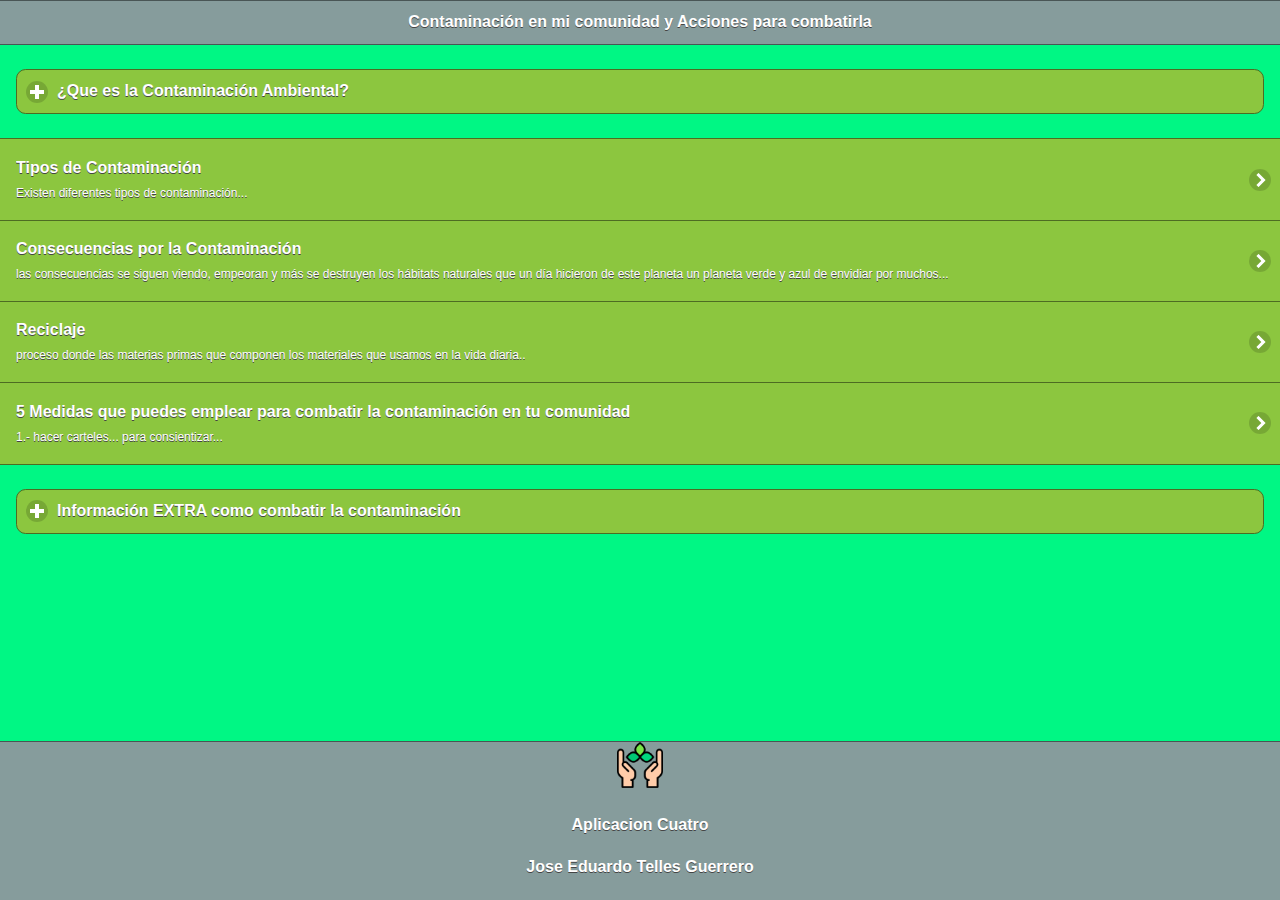
==== commit ee5c1fe1: "2subida" ====
--- a/index.html
+++ b/index.html
@@ -10,7 +10,7 @@
 <script type="text/javascript" src="engine2/jquery.js"></script>
 <!-- End WOWSlider.com HEAD section -->
 <meta charset="utf-8">
-<title>Datos de Alumno</title>
+<title> Contaminación en mi comunidad Acciones para combatirla</title>
 <!--grupo CSS-->
 <link rel="stylesheet" href="css/tema-app4.min.css"/>
 <link rel="stylesheet" href="css/jquery.mobile.icons-1.4.5.min.css"/>
@@ -19,6 +19,7 @@
 <!--grupo javascript-->
 <script src="js/jquery-1.11.2.min.js"></script>
 <script src="js/jquery.mobile-1.4.5.min.js"></script>
+
 <script src="phonegap.js"></script>
 <script type="text/javascript">
 function MM_swapImgRestore() { //v3.0
@@ -43,73 +44,80 @@
    if ((x=MM_findObj(a[i]))!=null){document.MM_sr[j++]=x; if(!x.oSrc) x.oSrc=x.src; x.src=a[i+2];}
 }
 </script>
+
 </head>
 <body onLoad="MM_preloadImages('imagenes/agua.jpg','imagenes/recil1.jpg')">
-<div data-role="page" id="Principal" data-theme="a">
+ <div data-role="page" id="Principal" data-theme="a">
   <div data-role="header" data-add-back-btn="true" data-add-back-text="Regresar" data-add-back-theme="a">
-    <h1 >Contaminación en mi comunidad y Acciones para combatirla</h1>
+   <h1>Contaminación en mi comunidad y Acciones para combatirla</h1>
   </div>
   <div data-role="main" class="ui-content">
-    <div data-role="collapsible" data-content-theme="false">
-      <h1>¿Que es la Contaminación Ambiental?</h1>
-      <div> <img style="float:left; margin:10px;" alt="" src="imagenes/contaminacion.JPEG" width="40%" height="40%" />
+   <div data-role="collapsible" data-content-theme="false">
+    <h1>¿Que es la Contaminación Ambiental?</h1>
+    <div>
+      <img style="float:left; margin:10px;" alt="" src="imagenes/contaminacion.JPEG" width="40%" height="40%" />
         <p align="justify"> Se entiende por contaminación la alteración del estado natural de un medio debido a la introducción en él de un agente que no pertenece a él o que sí que pertenece pero en proporciones mucho menores. Por lo tanto, cuando estemos hablando de contaminación ambiental nos referiremos a la introducción en el medio ambiente de agentes que no pertenecían a él en proporciones tan altas.</p>
         <p align="justify"> Se denomina contaminación ambiental cuando existe la presencia en el ambiente de cualquier agente físico, químico o biológico. O bien cuando hay la combinación de varios de estos agentes en lugares, maneras y concentraciones que sean o puedan ser nocivos para la salud, la seguridad o para el bienestar de la población, o también que pudiera ser perjudicial para la vida vegetal o animal, o bien que impidan de las propiedades o lugares de recreación y goce de los mismos.</p>
         <p align="justify"> La contaminación ambiental es también la incorporación a los cuerpos receptores de sustancias sólidas, líquidas o gaseosas, o mezcla de ellas, siempre que altere negativamente las condiciones naturales del mismo, o que puedan afectar la salud, higiene o bienestar del público.</p>
-      </div>
-    </div>
-  </div>
-  <div>
-    <ul data-role="listview" data-theme="a" class="ui-listview ui-group-theme-a">
-      <li class="ui-first-child ui-last-child"> <a href="#Pagina1" class="ui-btn ui-btn-icon-right ui-icon-carat-r">
-        <h2>Tipos de Contaminación</h2>
-        <p>Existen diferentes tipos de contaminación... </p>
-        </a> </li>
-      <li class="ui-first-child ui-last-child"> <a href="#Pagina2" class="ui-btn ui-btn-icon-right ui-icon-carat-r">
-        <h2> Consecuencias por la Contaminación </h2>
-        <p>las consecuencias se siguen viendo, empeoran y más se destruyen los hábitats naturales que un día hicieron de este planeta un planeta verde y azul de envidiar por muchos... </p>
-        </a> </li>
-      <li class="ui-first-child ui-last-child"> <a href="#Pagina3" class="ui-btn ui-btn-icon-right ui-icon-carat-r">
-        <h2> Reciclaje</h2>
-        <p>proceso donde las materias primas que componen los materiales que usamos en la vida diaria...</p>
-        </a> </li>
-      <li class="ui-first-child ui-last-child"> <a href="#Pagina4" class="ui-btn ui-btn-icon-right ui-icon-carat-r">
-        <h2> 5 Medidas que puedes emplear para combatir la contaminación en tu comunidad</h2>
-        <p>1.- hacer carteles... para consientizar...</p>
-        </a> </li>
+       </div>
+      </div>
+     </div>
+     <div>
+     <ul data-role="listview" data-theme="a" class="ui-listview ui-group-theme-a">
+     <li class="ui-first-child ui-last-child">
+       <a href="#Pagina1" class="ui-btn ui-btn-icon-right ui-icon-carat-r">
+          <h2>Tipos de Contaminación</h2>
+          <p>Existen diferentes tipos de contaminación... </p>
+        </a>
+     </li>
+     <li class="ui-first-child ui-last-child">
+       <a href="#Pagina2" class="ui-btn ui-btn-icon-right ui-icon-carat-r">
+         <h2>Consecuencias por la Contaminación</h2>
+         <p>las consecuencias se siguen viendo, empeoran y más se destruyen los hábitats naturales que un día hicieron de este planeta un planeta verde y azul de envidiar por muchos... </p>
+       </a>
+     </li>
+      <li class="ui-first-child ui-last-child">
+       <a href="#Pagina3" class="ui-btn ui-btn-icon-right ui-icon-carat-r">
+         <h2> Reciclaje</h2>
+         <p>proceso donde las materias primas que componen los materiales que usamos en la vida diaria..</p>
+       </a>
+     </li>
+      <li class="ui-first-child ui-last-child">
+       <a href="#Pagina4" class="ui-btn ui-btn-icon-right ui-icon-carat-r">
+         <h2> 5 Medidas que puedes emplear para combatir la contaminación en tu comunidad</h2>
+         <p>1.- hacer carteles... para consientizar...</p>
+       </a>
+     </li>
     </ul>
-  </div>
-  <div data-role="main" class="ui-content">
+   </div>
+   <div data-role="main" class="ui-content">
     <div data-role="collapsible" data-content-theme="false">
       <h1>Información EXTRA como combatir la contaminación </h1>
       
        <div align="center">
       <a href="https://elpais.com/elpais/2017/11/07/planeta_futuro/1510069313_081746.html" target="_self"> Para ver la Información EXTRA como combatir la contaminación has clic *AQUÍ* </a>
- 
-
-       
-     
         </div>
       </div>
     </div>
-  </div>
-  <div data-role="footer" align="center" data-theme="a" data-position="fixed">
-    <div> <img src="imagenes/leaf.png" width="46" height="46"> </div>
-    <div>
-      <h4> Aplicacion Cuatro</h4>
-      <h4> Jose Eduardo Telles Guerrero</h4>
-    </div>
-  </div>
+ <div data-role="footer" align="center" data-theme="a" data-position="fixed">
+   <div>
+    <img src="imagenes/leaf.png" width="46" height="46">
+  </div>
+  <div>
+     <h4> Aplicacion Cuatro</h4>
+     <h4> Jose Eduardo Telles Guerrero</h4>
+  </div>
+ </div>
 </div>
 <div data-role="page" id="Pagina1" data-add-back-btn="true" data-theme="a">
   <div data-role="header" data-add-back-btn="true" data-back-btn-text="Regresar" data-back-btn-theme="a">
-    <h1>Tipos de Contaminación</h1>
+   <h1>Tipos de Contaminación</h1>
   </div>
   <div data-role="content" align="center">
-    <div>
-      <h2>Tipos de Contaminación</h2>
-      <p>Si bien como hemos dicho existen muy diferentes tipos de contaminación , aqui te mostramos algunos .... y una liga con ma sinfromacion detallada sobre ellos:</p>
-      <!-- Start WOWSlider.com BODY section -->
+   <div>
+    <h2>Tipos de Contaminación</h2>
+    <p>Si bien como hemos dicho existen muy diferentes tipos de contaminación , aqui te mostramos algunos .... y una liga con ma sinfromacion detallada sobre ellos:</p>
+    <!-- Start WOWSlider.com BODY section -->
       <div id="wowslider-container1">
         <div class="ws_images">
           <ul>
@@ -132,22 +140,24 @@
       <script type="text/javascript" src="engine1/wowslider.js"></script> 
       <script type="text/javascript" src="engine1/script.js"></script> 
       <!-- End WOWSlider.com BODY section --> 
-      <br>
+   </div>
+   <a href="https://psicologiaymente.net/miscelanea/tipos-de-contaminacion" target="_self"> Para leer mas a fondo sobre los tipos de contaminación dar clic aquí </a> </div>
+  
+  <div data-role="footer" align="center" data-theme="a" data-position="fixed">
+   <div>
+    <img src="imagenes/leaf.png" width="46" height="46">
+  </div>
+    <h4> Aplicacion cuatro, JETG</h4>
+   </div>
     </div>
-    <a href="https://psicologiaymente.net/miscelanea/tipos-de-contaminacion" target="_self"> Para leer mas a fondo sobre los tipos de contaminación dar clic aquí </a> </div>
-  <div data-role="footer" align="center" data-theme="a" data-position="fixed">
-    <div> <img src="imagenes/leaf.png" width="46" height="46"> </div>
-    <h4> Aplicacion Cuatro, JETG</h4>
-  </div>
-</div>
-<div data-role="page" id="Pagina2" data-theme="a">
-  <div data-role="header" data-add-back-btn="true" data-back-btn-text="Regresar" data-back-btn-theme="a">
-    <h1> Consecuencias por la Contaminación</h1>
-  </div>
-  <div data-role="content"  align="justify">
-    <div>
-      <h2 align="center">Las consecuencias de la contaminación</h2>
-      <p>las consecuencias se siguen viendo, empeoran y más se destruyen los hábitats naturales que un día hicieron de este planeta un planeta verde y azul de envidiar por muchos... </p>
+  <div data-role="page" id="Pagina2" data-theme="a">
+    <div data-role="header" data-add-back-btn="true" data-back-btn-text="Regresar" data-back-btn-theme="a">
+     <h1>Consecuencias por la Contaminación</h1>
+     </div>
+    <div data-role="content"  align="justify">
+     <div>
+        <h2 align="center">Las consecuencias de la contaminación</h2>
+        <p>las consecuencias se siguen viendo, empeoran y más se destruyen los hábitats naturales que un día hicieron de este planeta un planeta verde y azul de envidiar por muchos... </p>
       <ul>
         <li> Problemas para la salud: la contaminación hace que las personas estemos cada vez más expuestas a padecer problemas cardiovasculares, con el grave peligro que esto entraña para nuestra salud y vida.</li>
         <li>Debilitamiento de la capa de ozono: la capa de ozono es la que nos protege de los rayos del Sol, los cuales pueden llegar a ser mortíferos sin esta capa. la consecuencia de este debilitamiento es que cada vez nos protege menos y, por ende, cada vez tenemos una mayor temperatura en el planeta. Esto no solo hace que cada vez haya más zonas desiertas en las que es imposible vivir, sino que también hace que el hielo en los polos se deshaga y mueran muchas especies por ello. No hace falta mencionar que esto hace subir indudablemente el nivel del mar y que, de seguir así, muchas ciudades costeras se verán arrasadas, quedándose sin playas y sin zona costera.</li>
@@ -156,16 +166,19 @@
       </ul>
       <br>
       <div align="center"> <a href="#" onMouseOut="MM_swapImgRestore()" onMouseOver="MM_swapImage('Image26','','imagenes/agua.jpg',1)"><img src="imagenes/salud.jpg" width="60%" height="auto" id="Image26"></a> </div>
+        </div>
+       </div>
+      <div data-role="footer" align="center" data-theme="a" data-position="fixed">
+      <div>
+       <img src="imagenes/leaf.png" width="46" height="46">
+     </div>
+       <h4> Aplicacion Cuatro, JETG</h4>
     </div>
-  </div>
-  <div data-role="footer" align="center" data-theme="a" data-position="fixed">
-    <div> <img src="imagenes/leaf.png" width="46" height="46"> </div>
-    <h4> Aplicacion Cuatro, JETG</h4>
-  </div>
-</div>
-<div data-role="page" id="Pagina3" data-add-back-btn="true" data-theme="a">
+   </div>
+    
+    <div data-role="page" id="Pagina3" data-add-back-btn="true" data-theme="a">
   <div data-role="header" data-add-back-btn="true" data-back-btn-text="Regresar" data-back-btn-theme="a">
-    <h1>Reciclaje</h1>
+   <h1>Reciclaje</h1>
   </div>
   <div data-role="content" align="center">
     <div>
@@ -178,19 +191,23 @@
         El reciclaje no sólo tiene sentido desde el punto de vista ambiental, sino también desde el punto de vista económico. Al reciclar estamos ahorrando materias primas y energía en su elaboración</p>
       <a href="#" onMouseOut="MM_swapImgRestore()" onMouseOver="MM_swapImage('Image27','','imagenes/recil1.jpg',1)"><img src="imagenes/reciclar1.jpg" width="60%" height="auto" id="Image27"></a> </div>
   </div>
+ 
   <div data-role="footer" align="center" data-theme="a" data-position="fixed">
-    <div> <img src="imagenes/leaf.png" width="46" height="46"> </div>
+   <div>
+    <img src="imagenes/leaf.png" width="46" height="46">
+  </div>
     <h4> Aplicacion Cuatro, JETG</h4>
-  </div>
-</div>
-<div data-role="page" id="Pagina4" data-add-back-btn="true" data-theme="a">
-<div data-role="header" data-add-back-btn="true" data-back-btn-text="Regresar" data-back-btn-theme="a">
-  <h1>5 Medidas que puedes emplear para combatir la contaminación en tu comunidad</h1>
-</div>
-<div data-role="content" align="justify">
-  <div>
+   </div>
+  </div>
+	
+  <div data-role="page" id="Pagina4" data-add-back-btn="true" data-theme="a">
+  <div data-role="header" data-add-back-btn="true" data-back-btn-text="Regresar" data-back-btn-theme="a">
+   <h1>5 Medidas que puedes emplear para combatir la contaminación en tu comunidad</h1>
+  </div>
+  <div data-role="content" align="center">
+   <div>
     <h2 align="center" >Medidas para Evitar la Contaminación</h2>
-    <ul>
+    <ul align="justify">
       <li>1.- Poner carteles para hacer conciencia a los colonos sobre el daño que hacen a la comunidad tirando basura...</li>
       <li>2.- Decirle al inspector que haga una junta de todos los colonos para hablar sobre el tema...</li>
       <li>3.- Mantener porlomenos la entrada de mi casa limpia...</li>
@@ -219,15 +236,18 @@
       <script type="text/javascript" src="engine2/wowslider.js"></script> 
       <script type="text/javascript" src="engine2/script.js"></script> 
       <!-- End WOWSlider.com BODY section --> 
-      
-    </div>
-  </div>
-  <div data-role="footer" align="center" data-theme="a" data-position="fixed">
-    <div> <img src="imagenes/leaf.png" width="46" height="46"> </div>
+   </div>
+   </div>
+  </div>
+  
+ <div data-role="footer" align="center" data-theme="a" data-position="fixed">
+   <div>
+    <img src="imagenes/leaf.png" width="46" height="46">
+  </div>
     <h4> Aplicacion Cuatro, JETG</h4>
-  </div>
+   </div>
 </div>
-<div data-role="page" id="Pagina5" data-add-back-btn="true" data-theme="a">
-<div data-role="header" data-add-back-btn="true" data-back-btn-text="Regresar" data-back-btn-theme="a">
+  
+  
 </body>
 </html>
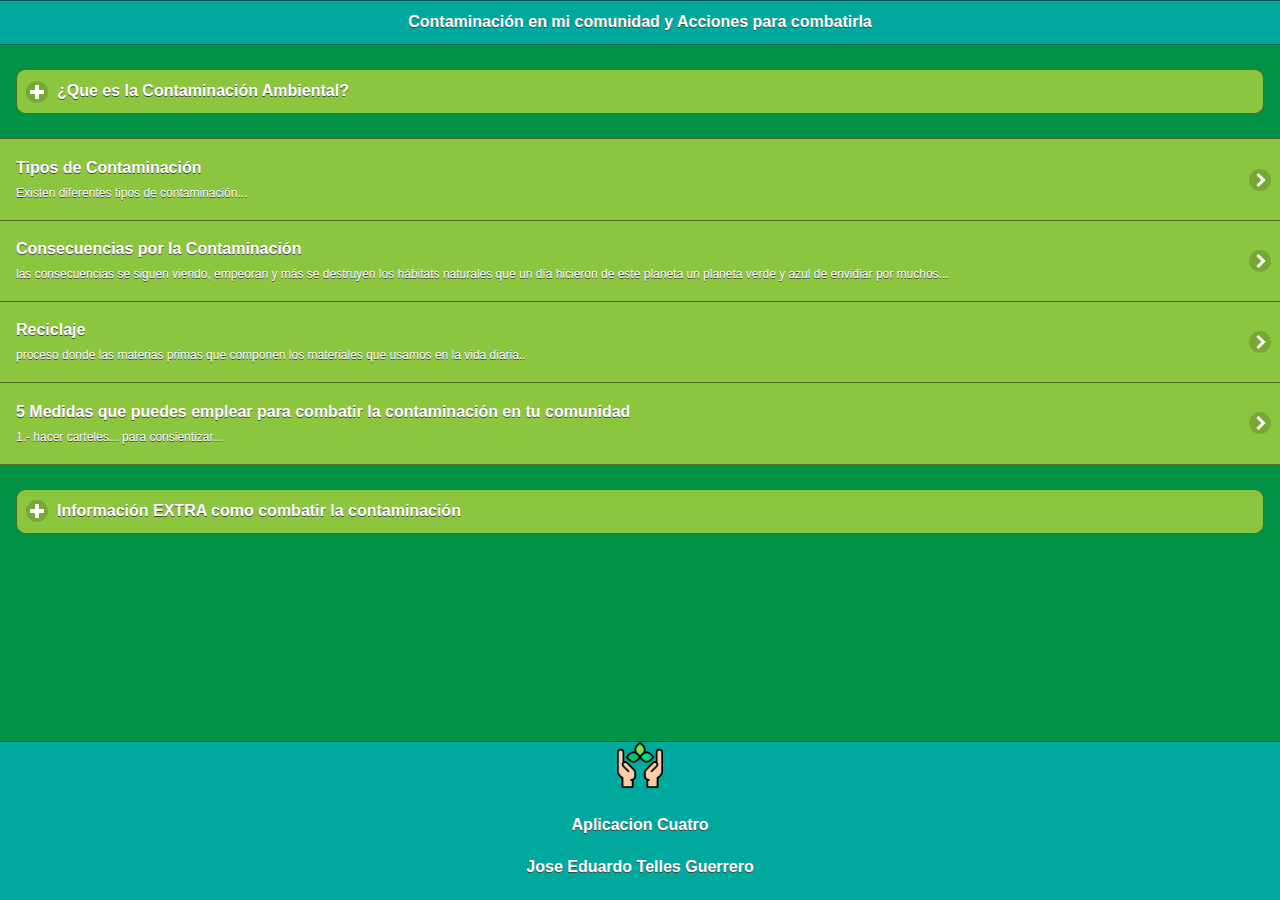
==== commit 8cb7e9c4: "3subida" ====
--- a/index.html
+++ b/index.html
@@ -95,7 +95,7 @@
       <h1>Información EXTRA como combatir la contaminación </h1>
       
        <div align="center">
-      <a href="https://elpais.com/elpais/2017/11/07/planeta_futuro/1510069313_081746.html" target="_self"> Para ver la Información EXTRA como combatir la contaminación has clic *AQUÍ* </a>
+      <a href="https://elpais.com/elpais/2017/11/07/planeta_futuro/1510069313_081746.html" target="_self" style="color: #000 "> Para ver la Información EXTRA como combatir la contaminación has clic *AQUÍ* </a>
         </div>
       </div>
     </div>
@@ -140,8 +140,10 @@
       <script type="text/javascript" src="engine1/wowslider.js"></script> 
       <script type="text/javascript" src="engine1/script.js"></script> 
       <!-- End WOWSlider.com BODY section --> 
-   </div>
-   <a href="https://psicologiaymente.net/miscelanea/tipos-de-contaminacion" target="_self"> Para leer mas a fondo sobre los tipos de contaminación dar clic aquí </a> </div>
+      
+   </div>
+   <br>
+   <a href="https://psicologiaymente.net/miscelanea/tipos-de-contaminacion" target="_self" style="color: #000 "> Para leer mas a fondo sobre los tipos de contaminación dar clic aquí </a> </div>
   
   <div data-role="footer" align="center" data-theme="a" data-position="fixed">
    <div>
--- a/css/tema-app4.min.css
+++ b/css/tema-app4.min.css
@@ -214,4 +214,4 @@
 .ui-icon-loading {
 	background: url("images/ajax-loader.gif");
 	background-size: 2.875em 2.875em;
-}.ui-bar-a,.ui-page-theme-a .ui-bar-inherit,html .ui-bar-a .ui-bar-inherit,html .ui-body-a .ui-bar-inherit,html body .ui-group-theme-a .ui-bar-inherit{background-color:#869c9c ;border-color:#495555 ;color:#ffffff ;text-shadow:0  1px  0  #444444 ;font-weight:bold;}.ui-bar-a{border-width:1px;border-style:solid;}.ui-overlay-a,.ui-page-theme-a,.ui-page-theme-a .ui-panel-wrapper{background-color:#00f784 ;border-color:#00f784 ;color:#ffffff ;text-shadow:0  1px  0  #444444 ;}.ui-body-a,.ui-page-theme-a .ui-body-inherit,html .ui-bar-a .ui-body-inherit,html .ui-body-a .ui-body-inherit,html body .ui-group-theme-a .ui-body-inherit,html .ui-panel-page-container-a{background-color:#2c845b ;border-color:#3db87f ;color:#ffffff ;text-shadow:0  1px  0  #444444 ;}.ui-body-a{border-width:1px;border-style:solid;}.ui-page-theme-a a,html .ui-bar-a a,html .ui-body-a a,html body .ui-group-theme-a a{color:#3388cc ;font-weight:bold;}.ui-page-theme-a a:visited,html .ui-bar-a a:visited,html .ui-body-a a:visited,html body .ui-group-theme-a a:visited{   color:#3388cc ;}.ui-page-theme-a a:hover,html .ui-bar-a a:hover,html .ui-body-a a:hover,html body .ui-group-theme-a a:hover{color:#005599 ;}.ui-page-theme-a a:active,html .ui-bar-a a:active,html .ui-body-a a:active,html body .ui-group-theme-a a:active{color:#005599 ;}.ui-page-theme-a .ui-btn,html .ui-bar-a .ui-btn,html .ui-body-a .ui-btn,html body .ui-group-theme-a .ui-btn,html head + body .ui-btn.ui-btn-a,.ui-page-theme-a .ui-btn:visited,html .ui-bar-a .ui-btn:visited,html .ui-body-a .ui-btn:visited,html body .ui-group-theme-a .ui-btn:visited,html head + body .ui-btn.ui-btn-a:visited{background-color:#8cc63f ;border-color:#4d6c22 ;color:#ffffff ;text-shadow:0  1px  0  #444444 ;}.ui-page-theme-a .ui-btn:hover,html .ui-bar-a .ui-btn:hover,html .ui-body-a .ui-btn:hover,html body .ui-group-theme-a .ui-btn:hover,html head + body .ui-btn.ui-btn-a:hover{background-color:#a1e348 ;border-color:#587c27 ;color:#ffffff ;text-shadow:0  1px  0  #444444 ;}.ui-page-theme-a .ui-btn:active,html .ui-bar-a .ui-btn:active,html .ui-body-a .ui-btn:active,html body .ui-group-theme-a .ui-btn:active,html head + body .ui-btn.ui-btn-a:active{background-color:#a1e348 ;border-color:#587c27 ;color:#000000 ;text-shadow:0  1px  0  #eeeeee ;}.ui-page-theme-a .ui-btn.ui-btn-active,html .ui-bar-a .ui-btn.ui-btn-active,html .ui-body-a .ui-btn.ui-btn-active,html body .ui-group-theme-a .ui-btn.ui-btn-active,html head + body .ui-btn.ui-btn-a.ui-btn-active,.ui-page-theme-a .ui-checkbox-on:after,html .ui-bar-a .ui-checkbox-on:after,html .ui-body-a .ui-checkbox-on:after,html body .ui-group-theme-a .ui-checkbox-on:after,.ui-btn.ui-checkbox-on.ui-btn-a:after,.ui-page-theme-a .ui-flipswitch-active,html .ui-bar-a .ui-flipswitch-active,html .ui-body-a .ui-flipswitch-active,html body .ui-group-theme-a .ui-flipswitch-active,html body .ui-flipswitch.ui-bar-a.ui-flipswitch-active,.ui-page-theme-a .ui-slider-track .ui-btn-active,html .ui-bar-a .ui-slider-track .ui-btn-active,html .ui-body-a .ui-slider-track .ui-btn-active,html body .ui-group-theme-a .ui-slider-track .ui-btn-active,html body div.ui-slider-track.ui-body-a .ui-btn-active{background-color:#3388cc ;border-color:#3388cc ;color:#ffffff ;text-shadow:0  1px  0  #005599 ;}.ui-page-theme-a .ui-radio-on:after,html .ui-bar-a .ui-radio-on:after,html .ui-body-a .ui-radio-on:after,html body .ui-group-theme-a .ui-radio-on:after,.ui-btn.ui-radio-on.ui-btn-a:after{border-color:#3388cc ;}.ui-page-theme-a .ui-btn:focus,html .ui-bar-a .ui-btn:focus,html .ui-body-a .ui-btn:focus,html body .ui-group-theme-a .ui-btn:focus,html head + body .ui-btn.ui-btn-a:focus,.ui-page-theme-a .ui-focus,html .ui-bar-a .ui-focus,html .ui-body-a .ui-focus,html body .ui-group-theme-a .ui-focus,html head + body .ui-btn-a.ui-focus,html head + body .ui-body-a.ui-focus{-webkit-box-shadow:0 0 12px #3388cc ;-moz-box-shadow:0 0 12px #3388cc ;box-shadow:0 0 12px #3388cc ;}.ui-bar-b,.ui-page-theme-b .ui-bar-inherit,html .ui-bar-b .ui-bar-inherit,html .ui-body-b .ui-bar-inherit,html body .ui-group-theme-b .ui-bar-inherit{background-color:#e9e9e9 ;border-color:#dddddd ;color:#333333 ;text-shadow:0  1px  0  #eeeeee ;font-weight:bold;}.ui-bar-b{border-width:1px;border-style:solid;}.ui-overlay-b,.ui-page-theme-b,.ui-page-theme-b .ui-panel-wrapper{background-color:#f9f9f9 ;border-color:#bbbbbb ;color:#333333 ;text-shadow:0  1px  0  #f3f3f3 ;}.ui-body-b,.ui-page-theme-b .ui-body-inherit,html .ui-bar-b .ui-body-inherit,html .ui-body-b .ui-body-inherit,html body .ui-group-theme-b .ui-body-inherit,html .ui-panel-page-container-b{background-color:#ffffff ;border-color:#dddddd ;color:#333333 ;text-shadow:0  1px  0  #f3f3f3 ;}.ui-body-b{border-width:1px;border-style:solid;}.ui-page-theme-b a,html .ui-bar-b a,html .ui-body-b a,html body .ui-group-theme-b a{color:#3388cc ;font-weight:bold;}.ui-page-theme-b a:visited,html .ui-bar-b a:visited,html .ui-body-b a:visited,html body .ui-group-theme-b a:visited{   color:#3388cc ;}.ui-page-theme-b a:hover,html .ui-bar-b a:hover,html .ui-body-b a:hover,html body .ui-group-theme-b a:hover{color:#005599 ;}.ui-page-theme-b a:active,html .ui-bar-b a:active,html .ui-body-b a:active,html body .ui-group-theme-b a:active{color:#005599 ;}.ui-page-theme-b .ui-btn,html .ui-bar-b .ui-btn,html .ui-body-b .ui-btn,html body .ui-group-theme-b .ui-btn,html head + body .ui-btn.ui-btn-b,.ui-page-theme-b .ui-btn:visited,html .ui-bar-b .ui-btn:visited,html .ui-body-b .ui-btn:visited,html body .ui-group-theme-b .ui-btn:visited,html head + body .ui-btn.ui-btn-b:visited{background-color:#f6f6f6 ;border-color:#dddddd ;color:#333333 ;text-shadow:0  1px  0  #f3f3f3 ;}.ui-page-theme-b .ui-btn:hover,html .ui-bar-b .ui-btn:hover,html .ui-body-b .ui-btn:hover,html body .ui-group-theme-b .ui-btn:hover,html head + body .ui-btn.ui-btn-b:hover{background-color:#ededed ;border-color:#dddddd ;color:#333333 ;text-shadow:0  1px  0  #f3f3f3 ;}.ui-page-theme-b .ui-btn:active,html .ui-bar-b .ui-btn:active,html .ui-body-b .ui-btn:active,html body .ui-group-theme-b .ui-btn:active,html head + body .ui-btn.ui-btn-b:active{background-color:#e8e8e8 ;border-color:#dddddd ;color:#333333 ;text-shadow:0  1px  0  #f3f3f3 ;}.ui-page-theme-b .ui-btn.ui-btn-active,html .ui-bar-b .ui-btn.ui-btn-active,html .ui-body-b .ui-btn.ui-btn-active,html body .ui-group-theme-b .ui-btn.ui-btn-active,html head + body .ui-btn.ui-btn-b.ui-btn-active,.ui-page-theme-b .ui-checkbox-on:after,html .ui-bar-b .ui-checkbox-on:after,html .ui-body-b .ui-checkbox-on:after,html body .ui-group-theme-b .ui-checkbox-on:after,.ui-btn.ui-checkbox-on.ui-btn-b:after,.ui-page-theme-b .ui-flipswitch-active,html .ui-bar-b .ui-flipswitch-active,html .ui-body-b .ui-flipswitch-active,html body .ui-group-theme-b .ui-flipswitch-active,html body .ui-flipswitch.ui-bar-b.ui-flipswitch-active,.ui-page-theme-b .ui-slider-track .ui-btn-active,html .ui-bar-b .ui-slider-track .ui-btn-active,html .ui-body-b .ui-slider-track .ui-btn-active,html body .ui-group-theme-b .ui-slider-track .ui-btn-active,html body div.ui-slider-track.ui-body-b .ui-btn-active{background-color:#3388cc ;border-color:#3388cc ;color:#ffffff ;text-shadow:0  1px  0  #005599 ;}.ui-page-theme-b .ui-radio-on:after,html .ui-bar-b .ui-radio-on:after,html .ui-body-b .ui-radio-on:after,html body .ui-group-theme-b .ui-radio-on:after,.ui-btn.ui-radio-on.ui-btn-b:after{border-color:#3388cc ;}.ui-page-theme-b .ui-btn:focus,html .ui-bar-b .ui-btn:focus,html .ui-body-b .ui-btn:focus,html body .ui-group-theme-b .ui-btn:focus,html head + body .ui-btn.ui-btn-b:focus,.ui-page-theme-b .ui-focus,html .ui-bar-b .ui-focus,html .ui-body-b .ui-focus,html body .ui-group-theme-b .ui-focus,html head + body .ui-btn-b.ui-focus,html head + body .ui-body-b.ui-focus{-webkit-box-shadow:0 0 12px #3388cc ;-moz-box-shadow:0 0 12px #3388cc ;box-shadow:0 0 12px #3388cc ;}.ui-bar-c,.ui-page-theme-c .ui-bar-inherit,html .ui-bar-c .ui-bar-inherit,html .ui-body-c .ui-bar-inherit,html body .ui-group-theme-c .ui-bar-inherit{background-color:#e9e9e9 ;border-color:#dddddd ;color:#333333 ;text-shadow:0  1px  0  #eeeeee ;font-weight:bold;}.ui-bar-c{border-width:1px;border-style:solid;}.ui-overlay-c,.ui-page-theme-c,.ui-page-theme-c .ui-panel-wrapper{background-color:#f9f9f9 ;border-color:#bbbbbb ;color:#333333 ;text-shadow:0  1px  0  #f3f3f3 ;}.ui-body-c,.ui-page-theme-c .ui-body-inherit,html .ui-bar-c .ui-body-inherit,html .ui-body-c .ui-body-inherit,html body .ui-group-theme-c .ui-body-inherit,html .ui-panel-page-container-c{background-color:#ffffff ;border-color:#dddddd ;color:#333333 ;text-shadow:0  1px  0  #f3f3f3 ;}.ui-body-c{border-width:1px;border-style:solid;}.ui-page-theme-c a,html .ui-bar-c a,html .ui-body-c a,html body .ui-group-theme-c a{color:#3388cc ;font-weight:bold;}.ui-page-theme-c a:visited,html .ui-bar-c a:visited,html .ui-body-c a:visited,html body .ui-group-theme-c a:visited{   color:#3388cc ;}.ui-page-theme-c a:hover,html .ui-bar-c a:hover,html .ui-body-c a:hover,html body .ui-group-theme-c a:hover{color:#005599 ;}.ui-page-theme-c a:active,html .ui-bar-c a:active,html .ui-body-c a:active,html body .ui-group-theme-c a:active{color:#005599 ;}.ui-page-theme-c .ui-btn,html .ui-bar-c .ui-btn,html .ui-body-c .ui-btn,html body .ui-group-theme-c .ui-btn,html head + body .ui-btn.ui-btn-c,.ui-page-theme-c .ui-btn:visited,html .ui-bar-c .ui-btn:visited,html .ui-body-c .ui-btn:visited,html body .ui-group-theme-c .ui-btn:visited,html head + body .ui-btn.ui-btn-c:visited{background-color:#f6f6f6 ;border-color:#dddddd ;color:#333333 ;text-shadow:0  1px  0  #f3f3f3 ;}.ui-page-theme-c .ui-btn:hover,html .ui-bar-c .ui-btn:hover,html .ui-body-c .ui-btn:hover,html body .ui-group-theme-c .ui-btn:hover,html head + body .ui-btn.ui-btn-c:hover{background-color:#ededed ;border-color:#dddddd ;color:#333333 ;text-shadow:0  1px  0  #f3f3f3 ;}.ui-page-theme-c .ui-btn:active,html .ui-bar-c .ui-btn:active,html .ui-body-c .ui-btn:active,html body .ui-group-theme-c .ui-btn:active,html head + body .ui-btn.ui-btn-c:active{background-color:#e8e8e8 ;border-color:#dddddd ;color:#333333 ;text-shadow:0  1px  0  #f3f3f3 ;}.ui-page-theme-c .ui-btn.ui-btn-active,html .ui-bar-c .ui-btn.ui-btn-active,html .ui-body-c .ui-btn.ui-btn-active,html body .ui-group-theme-c .ui-btn.ui-btn-active,html head + body .ui-btn.ui-btn-c.ui-btn-active,.ui-page-theme-c .ui-checkbox-on:after,html .ui-bar-c .ui-checkbox-on:after,html .ui-body-c .ui-checkbox-on:after,html body .ui-group-theme-c .ui-checkbox-on:after,.ui-btn.ui-checkbox-on.ui-btn-c:after,.ui-page-theme-c .ui-flipswitch-active,html .ui-bar-c .ui-flipswitch-active,html .ui-body-c .ui-flipswitch-active,html body .ui-group-theme-c .ui-flipswitch-active,html body .ui-flipswitch.ui-bar-c.ui-flipswitch-active,.ui-page-theme-c .ui-slider-track .ui-btn-active,html .ui-bar-c .ui-slider-track .ui-btn-active,html .ui-body-c .ui-slider-track .ui-btn-active,html body .ui-group-theme-c .ui-slider-track .ui-btn-active,html body div.ui-slider-track.ui-body-c .ui-btn-active{background-color:#3388cc ;border-color:#3388cc ;color:#ffffff ;text-shadow:0  1px  0  #005599 ;}.ui-page-theme-c .ui-radio-on:after,html .ui-bar-c .ui-radio-on:after,html .ui-body-c .ui-radio-on:after,html body .ui-group-theme-c .ui-radio-on:after,.ui-btn.ui-radio-on.ui-btn-c:after{border-color:#3388cc ;}.ui-page-theme-c .ui-btn:focus,html .ui-bar-c .ui-btn:focus,html .ui-body-c .ui-btn:focus,html body .ui-group-theme-c .ui-btn:focus,html head + body .ui-btn.ui-btn-c:focus,.ui-page-theme-c .ui-focus,html .ui-bar-c .ui-focus,html .ui-body-c .ui-focus,html body .ui-group-theme-c .ui-focus,html head + body .ui-btn-c.ui-focus,html head + body .ui-body-c.ui-focus{-webkit-box-shadow:0 0 12px #3388cc ;-moz-box-shadow:0 0 12px #3388cc ;box-shadow:0 0 12px #3388cc ;}.ui-disabled,.ui-state-disabled,button[disabled],.ui-select .ui-btn.ui-state-disabled{filter:Alpha(Opacity=30);opacity:.3;cursor:default !important;pointer-events:none;}.ui-btn:focus,.ui-btn.ui-focus{outline:0;}.ui-noboxshadow .ui-shadow,.ui-noboxshadow .ui-shadow-inset,.ui-noboxshadow .ui-overlay-shadow,.ui-noboxshadow .ui-shadow-icon.ui-btn:after,.ui-noboxshadow .ui-shadow-icon .ui-btn:after,.ui-noboxshadow .ui-focus,.ui-noboxshadow .ui-btn:focus,.ui-noboxshadow  input:focus,.ui-noboxshadow .ui-panel{-webkit-box-shadow:none !important;-moz-box-shadow:none !important;box-shadow:none !important;}.ui-noboxshadow .ui-btn:focus,.ui-noboxshadow .ui-focus{outline-width:1px;outline-style:auto;}+}.ui-bar-a,.ui-page-theme-a .ui-bar-inherit,html .ui-bar-a .ui-bar-inherit,html .ui-body-a .ui-bar-inherit,html body .ui-group-theme-a .ui-bar-inherit{background-color:#00a99d ;border-color:#005c56 ;color:#ffffff ;text-shadow:0  1px  0  #444444 ;font-weight:bold;}.ui-bar-a{border-width:1px;border-style:solid;}.ui-overlay-a,.ui-page-theme-a,.ui-page-theme-a .ui-panel-wrapper{background-color:#009245 ;border-color:#009245 ;color:#ffffff ;text-shadow:0  1px  0  #444444 ;}.ui-body-a,.ui-page-theme-a .ui-body-inherit,html .ui-bar-a .ui-body-inherit,html .ui-body-a .ui-body-inherit,html body .ui-group-theme-a .ui-body-inherit,html .ui-panel-page-container-a{background-color:#8cc63f ;border-color:#4d6c22 ;color:#ffffff ;text-shadow:0  1px  0  #444444 ;}.ui-body-a{border-width:1px;border-style:solid;}.ui-page-theme-a a,html .ui-bar-a a,html .ui-body-a a,html body .ui-group-theme-a a{color:#3388cc ;font-weight:bold;}.ui-page-theme-a a:visited,html .ui-bar-a a:visited,html .ui-body-a a:visited,html body .ui-group-theme-a a:visited{   color:#3388cc ;}.ui-page-theme-a a:hover,html .ui-bar-a a:hover,html .ui-body-a a:hover,html body .ui-group-theme-a a:hover{color:#005599 ;}.ui-page-theme-a a:active,html .ui-bar-a a:active,html .ui-body-a a:active,html body .ui-group-theme-a a:active{color:#005599 ;}.ui-page-theme-a .ui-btn,html .ui-bar-a .ui-btn,html .ui-body-a .ui-btn,html body .ui-group-theme-a .ui-btn,html head + body .ui-btn.ui-btn-a,.ui-page-theme-a .ui-btn:visited,html .ui-bar-a .ui-btn:visited,html .ui-body-a .ui-btn:visited,html body .ui-group-theme-a .ui-btn:visited,html head + body .ui-btn.ui-btn-a:visited{background-color:#8cc63f ;border-color:#4d6c22 ;color:#ffffff ;text-shadow:0  1px  0  #444444 ;}.ui-page-theme-a .ui-btn:hover,html .ui-bar-a .ui-btn:hover,html .ui-body-a .ui-btn:hover,html body .ui-group-theme-a .ui-btn:hover,html head + body .ui-btn.ui-btn-a:hover{background-color:#a1e348 ;border-color:#587c27 ;color:#ffffff ;text-shadow:0  1px  0  #444444 ;}.ui-page-theme-a .ui-btn:active,html .ui-bar-a .ui-btn:active,html .ui-body-a .ui-btn:active,html body .ui-group-theme-a .ui-btn:active,html head + body .ui-btn.ui-btn-a:active{background-color:#a1e348 ;border-color:#587c27 ;color:#000000 ;text-shadow:0  1px  0  #eeeeee ;}.ui-page-theme-a .ui-btn.ui-btn-active,html .ui-bar-a .ui-btn.ui-btn-active,html .ui-body-a .ui-btn.ui-btn-active,html body .ui-group-theme-a .ui-btn.ui-btn-active,html head + body .ui-btn.ui-btn-a.ui-btn-active,.ui-page-theme-a .ui-checkbox-on:after,html .ui-bar-a .ui-checkbox-on:after,html .ui-body-a .ui-checkbox-on:after,html body .ui-group-theme-a .ui-checkbox-on:after,.ui-btn.ui-checkbox-on.ui-btn-a:after,.ui-page-theme-a .ui-flipswitch-active,html .ui-bar-a .ui-flipswitch-active,html .ui-body-a .ui-flipswitch-active,html body .ui-group-theme-a .ui-flipswitch-active,html body .ui-flipswitch.ui-bar-a.ui-flipswitch-active,.ui-page-theme-a .ui-slider-track .ui-btn-active,html .ui-bar-a .ui-slider-track .ui-btn-active,html .ui-body-a .ui-slider-track .ui-btn-active,html body .ui-group-theme-a .ui-slider-track .ui-btn-active,html body div.ui-slider-track.ui-body-a .ui-btn-active{background-color:#3388cc ;border-color:#3388cc ;color:#ffffff ;text-shadow:0  1px  0  #005599 ;}.ui-page-theme-a .ui-radio-on:after,html .ui-bar-a .ui-radio-on:after,html .ui-body-a .ui-radio-on:after,html body .ui-group-theme-a .ui-radio-on:after,.ui-btn.ui-radio-on.ui-btn-a:after{border-color:#3388cc ;}.ui-page-theme-a .ui-btn:focus,html .ui-bar-a .ui-btn:focus,html .ui-body-a .ui-btn:focus,html body .ui-group-theme-a .ui-btn:focus,html head + body .ui-btn.ui-btn-a:focus,.ui-page-theme-a .ui-focus,html .ui-bar-a .ui-focus,html .ui-body-a .ui-focus,html body .ui-group-theme-a .ui-focus,html head + body .ui-btn-a.ui-focus,html head + body .ui-body-a.ui-focus{-webkit-box-shadow:0 0 12px #3388cc ;-moz-box-shadow:0 0 12px #3388cc ;box-shadow:0 0 12px #3388cc ;}.ui-bar-b,.ui-page-theme-b .ui-bar-inherit,html .ui-bar-b .ui-bar-inherit,html .ui-body-b .ui-bar-inherit,html body .ui-group-theme-b .ui-bar-inherit{background-color:#e9e9e9 ;border-color:#dddddd ;color:#333333 ;text-shadow:0  1px  0  #eeeeee ;font-weight:bold;}.ui-bar-b{border-width:1px;border-style:solid;}.ui-overlay-b,.ui-page-theme-b,.ui-page-theme-b .ui-panel-wrapper{background-color:#f9f9f9 ;border-color:#bbbbbb ;color:#333333 ;text-shadow:0  1px  0  #f3f3f3 ;}.ui-body-b,.ui-page-theme-b .ui-body-inherit,html .ui-bar-b .ui-body-inherit,html .ui-body-b .ui-body-inherit,html body .ui-group-theme-b .ui-body-inherit,html .ui-panel-page-container-b{background-color:#ffffff ;border-color:#dddddd ;color:#333333 ;text-shadow:0  1px  0  #f3f3f3 ;}.ui-body-b{border-width:1px;border-style:solid;}.ui-page-theme-b a,html .ui-bar-b a,html .ui-body-b a,html body .ui-group-theme-b a{color:#3388cc ;font-weight:bold;}.ui-page-theme-b a:visited,html .ui-bar-b a:visited,html .ui-body-b a:visited,html body .ui-group-theme-b a:visited{   color:#3388cc ;}.ui-page-theme-b a:hover,html .ui-bar-b a:hover,html .ui-body-b a:hover,html body .ui-group-theme-b a:hover{color:#005599 ;}.ui-page-theme-b a:active,html .ui-bar-b a:active,html .ui-body-b a:active,html body .ui-group-theme-b a:active{color:#005599 ;}.ui-page-theme-b .ui-btn,html .ui-bar-b .ui-btn,html .ui-body-b .ui-btn,html body .ui-group-theme-b .ui-btn,html head + body .ui-btn.ui-btn-b,.ui-page-theme-b .ui-btn:visited,html .ui-bar-b .ui-btn:visited,html .ui-body-b .ui-btn:visited,html body .ui-group-theme-b .ui-btn:visited,html head + body .ui-btn.ui-btn-b:visited{background-color:#f6f6f6 ;border-color:#dddddd ;color:#333333 ;text-shadow:0  1px  0  #f3f3f3 ;}.ui-page-theme-b .ui-btn:hover,html .ui-bar-b .ui-btn:hover,html .ui-body-b .ui-btn:hover,html body .ui-group-theme-b .ui-btn:hover,html head + body .ui-btn.ui-btn-b:hover{background-color:#ededed ;border-color:#dddddd ;color:#333333 ;text-shadow:0  1px  0  #f3f3f3 ;}.ui-page-theme-b .ui-btn:active,html .ui-bar-b .ui-btn:active,html .ui-body-b .ui-btn:active,html body .ui-group-theme-b .ui-btn:active,html head + body .ui-btn.ui-btn-b:active{background-color:#e8e8e8 ;border-color:#dddddd ;color:#333333 ;text-shadow:0  1px  0  #f3f3f3 ;}.ui-page-theme-b .ui-btn.ui-btn-active,html .ui-bar-b .ui-btn.ui-btn-active,html .ui-body-b .ui-btn.ui-btn-active,html body .ui-group-theme-b .ui-btn.ui-btn-active,html head + body .ui-btn.ui-btn-b.ui-btn-active,.ui-page-theme-b .ui-checkbox-on:after,html .ui-bar-b .ui-checkbox-on:after,html .ui-body-b .ui-checkbox-on:after,html body .ui-group-theme-b .ui-checkbox-on:after,.ui-btn.ui-checkbox-on.ui-btn-b:after,.ui-page-theme-b .ui-flipswitch-active,html .ui-bar-b .ui-flipswitch-active,html .ui-body-b .ui-flipswitch-active,html body .ui-group-theme-b .ui-flipswitch-active,html body .ui-flipswitch.ui-bar-b.ui-flipswitch-active,.ui-page-theme-b .ui-slider-track .ui-btn-active,html .ui-bar-b .ui-slider-track .ui-btn-active,html .ui-body-b .ui-slider-track .ui-btn-active,html body .ui-group-theme-b .ui-slider-track .ui-btn-active,html body div.ui-slider-track.ui-body-b .ui-btn-active{background-color:#3388cc ;border-color:#3388cc ;color:#ffffff ;text-shadow:0  1px  0  #005599 ;}.ui-page-theme-b .ui-radio-on:after,html .ui-bar-b .ui-radio-on:after,html .ui-body-b .ui-radio-on:after,html body .ui-group-theme-b .ui-radio-on:after,.ui-btn.ui-radio-on.ui-btn-b:after{border-color:#3388cc ;}.ui-page-theme-b .ui-btn:focus,html .ui-bar-b .ui-btn:focus,html .ui-body-b .ui-btn:focus,html body .ui-group-theme-b .ui-btn:focus,html head + body .ui-btn.ui-btn-b:focus,.ui-page-theme-b .ui-focus,html .ui-bar-b .ui-focus,html .ui-body-b .ui-focus,html body .ui-group-theme-b .ui-focus,html head + body .ui-btn-b.ui-focus,html head + body .ui-body-b.ui-focus{-webkit-box-shadow:0 0 12px #3388cc ;-moz-box-shadow:0 0 12px #3388cc ;box-shadow:0 0 12px #3388cc ;}.ui-bar-c,.ui-page-theme-c .ui-bar-inherit,html .ui-bar-c .ui-bar-inherit,html .ui-body-c .ui-bar-inherit,html body .ui-group-theme-c .ui-bar-inherit{background-color:#e9e9e9 ;border-color:#dddddd ;color:#333333 ;text-shadow:0  1px  0  #eeeeee ;font-weight:bold;}.ui-bar-c{border-width:1px;border-style:solid;}.ui-overlay-c,.ui-page-theme-c,.ui-page-theme-c .ui-panel-wrapper{background-color:#f9f9f9 ;border-color:#bbbbbb ;color:#333333 ;text-shadow:0  1px  0  #f3f3f3 ;}.ui-body-c,.ui-page-theme-c .ui-body-inherit,html .ui-bar-c .ui-body-inherit,html .ui-body-c .ui-body-inherit,html body .ui-group-theme-c .ui-body-inherit,html .ui-panel-page-container-c{background-color:#ffffff ;border-color:#dddddd ;color:#333333 ;text-shadow:0  1px  0  #f3f3f3 ;}.ui-body-c{border-width:1px;border-style:solid;}.ui-page-theme-c a,html .ui-bar-c a,html .ui-body-c a,html body .ui-group-theme-c a{color:#3388cc ;font-weight:bold;}.ui-page-theme-c a:visited,html .ui-bar-c a:visited,html .ui-body-c a:visited,html body .ui-group-theme-c a:visited{   color:#3388cc ;}.ui-page-theme-c a:hover,html .ui-bar-c a:hover,html .ui-body-c a:hover,html body .ui-group-theme-c a:hover{color:#005599 ;}.ui-page-theme-c a:active,html .ui-bar-c a:active,html .ui-body-c a:active,html body .ui-group-theme-c a:active{color:#005599 ;}.ui-page-theme-c .ui-btn,html .ui-bar-c .ui-btn,html .ui-body-c .ui-btn,html body .ui-group-theme-c .ui-btn,html head + body .ui-btn.ui-btn-c,.ui-page-theme-c .ui-btn:visited,html .ui-bar-c .ui-btn:visited,html .ui-body-c .ui-btn:visited,html body .ui-group-theme-c .ui-btn:visited,html head + body .ui-btn.ui-btn-c:visited{background-color:#f6f6f6 ;border-color:#dddddd ;color:#333333 ;text-shadow:0  1px  0  #f3f3f3 ;}.ui-page-theme-c .ui-btn:hover,html .ui-bar-c .ui-btn:hover,html .ui-body-c .ui-btn:hover,html body .ui-group-theme-c .ui-btn:hover,html head + body .ui-btn.ui-btn-c:hover{background-color:#ededed ;border-color:#dddddd ;color:#333333 ;text-shadow:0  1px  0  #f3f3f3 ;}.ui-page-theme-c .ui-btn:active,html .ui-bar-c .ui-btn:active,html .ui-body-c .ui-btn:active,html body .ui-group-theme-c .ui-btn:active,html head + body .ui-btn.ui-btn-c:active{background-color:#e8e8e8 ;border-color:#dddddd ;color:#333333 ;text-shadow:0  1px  0  #f3f3f3 ;}.ui-page-theme-c .ui-btn.ui-btn-active,html .ui-bar-c .ui-btn.ui-btn-active,html .ui-body-c .ui-btn.ui-btn-active,html body .ui-group-theme-c .ui-btn.ui-btn-active,html head + body .ui-btn.ui-btn-c.ui-btn-active,.ui-page-theme-c .ui-checkbox-on:after,html .ui-bar-c .ui-checkbox-on:after,html .ui-body-c .ui-checkbox-on:after,html body .ui-group-theme-c .ui-checkbox-on:after,.ui-btn.ui-checkbox-on.ui-btn-c:after,.ui-page-theme-c .ui-flipswitch-active,html .ui-bar-c .ui-flipswitch-active,html .ui-body-c .ui-flipswitch-active,html body .ui-group-theme-c .ui-flipswitch-active,html body .ui-flipswitch.ui-bar-c.ui-flipswitch-active,.ui-page-theme-c .ui-slider-track .ui-btn-active,html .ui-bar-c .ui-slider-track .ui-btn-active,html .ui-body-c .ui-slider-track .ui-btn-active,html body .ui-group-theme-c .ui-slider-track .ui-btn-active,html body div.ui-slider-track.ui-body-c .ui-btn-active{background-color:#3388cc ;border-color:#3388cc ;color:#ffffff ;text-shadow:0  1px  0  #005599 ;}.ui-page-theme-c .ui-radio-on:after,html .ui-bar-c .ui-radio-on:after,html .ui-body-c .ui-radio-on:after,html body .ui-group-theme-c .ui-radio-on:after,.ui-btn.ui-radio-on.ui-btn-c:after{border-color:#3388cc ;}.ui-page-theme-c .ui-btn:focus,html .ui-bar-c .ui-btn:focus,html .ui-body-c .ui-btn:focus,html body .ui-group-theme-c .ui-btn:focus,html head + body .ui-btn.ui-btn-c:focus,.ui-page-theme-c .ui-focus,html .ui-bar-c .ui-focus,html .ui-body-c .ui-focus,html body .ui-group-theme-c .ui-focus,html head + body .ui-btn-c.ui-focus,html head + body .ui-body-c.ui-focus{-webkit-box-shadow:0 0 12px #3388cc ;-moz-box-shadow:0 0 12px #3388cc ;box-shadow:0 0 12px #3388cc ;}.ui-disabled,.ui-state-disabled,button[disabled],.ui-select .ui-btn.ui-state-disabled{filter:Alpha(Opacity=30);opacity:.3;cursor:default !important;pointer-events:none;}.ui-btn:focus,.ui-btn.ui-focus{outline:0;}.ui-noboxshadow .ui-shadow,.ui-noboxshadow .ui-shadow-inset,.ui-noboxshadow .ui-overlay-shadow,.ui-noboxshadow .ui-shadow-icon.ui-btn:after,.ui-noboxshadow .ui-shadow-icon .ui-btn:after,.ui-noboxshadow .ui-focus,.ui-noboxshadow .ui-btn:focus,.ui-noboxshadow  input:focus,.ui-noboxshadow .ui-panel{-webkit-box-shadow:none !important;-moz-box-shadow:none !important;box-shadow:none !important;}.ui-noboxshadow .ui-btn:focus,.ui-noboxshadow .ui-focus{outline-width:1px;outline-style:auto;}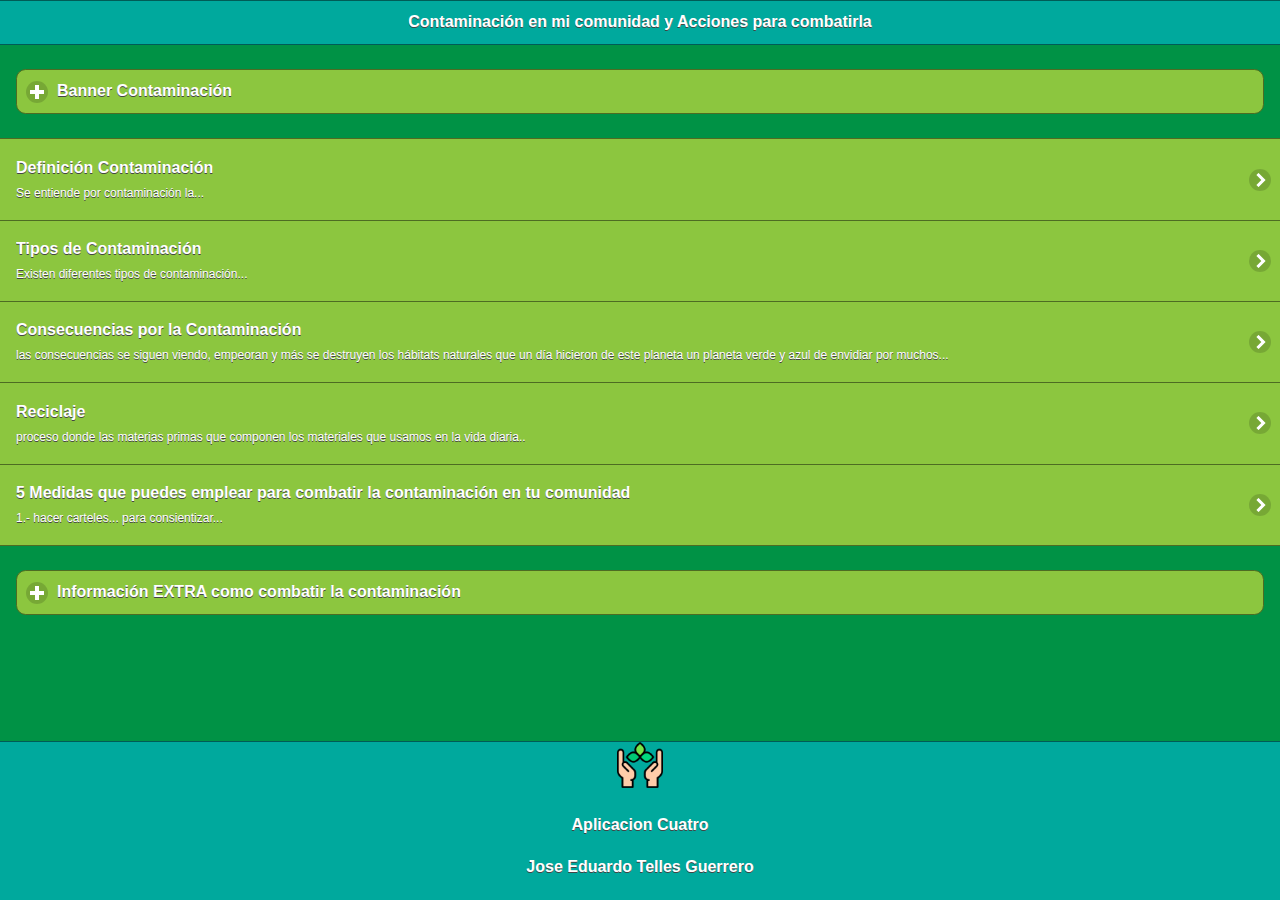
==== commit 8f5042f2: "4subida" ====
--- a/index.html
+++ b/index.html
@@ -53,37 +53,42 @@
   </div>
   <div data-role="main" class="ui-content">
    <div data-role="collapsible" data-content-theme="false">
-    <h1>¿Que es la Contaminación Ambiental?</h1>
+    <h1>Banner Contaminación</h1>
     <div>
-      <img style="float:left; margin:10px;" alt="" src="imagenes/contaminacion.JPEG" width="40%" height="40%" />
-        <p align="justify"> Se entiende por contaminación la alteración del estado natural de un medio debido a la introducción en él de un agente que no pertenece a él o que sí que pertenece pero en proporciones mucho menores. Por lo tanto, cuando estemos hablando de contaminación ambiental nos referiremos a la introducción en el medio ambiente de agentes que no pertenecían a él en proporciones tan altas.</p>
-        <p align="justify"> Se denomina contaminación ambiental cuando existe la presencia en el ambiente de cualquier agente físico, químico o biológico. O bien cuando hay la combinación de varios de estos agentes en lugares, maneras y concentraciones que sean o puedan ser nocivos para la salud, la seguridad o para el bienestar de la población, o también que pudiera ser perjudicial para la vida vegetal o animal, o bien que impidan de las propiedades o lugares de recreación y goce de los mismos.</p>
-        <p align="justify"> La contaminación ambiental es también la incorporación a los cuerpos receptores de sustancias sólidas, líquidas o gaseosas, o mezcla de ellas, siempre que altere negativamente las condiciones naturales del mismo, o que puedan afectar la salud, higiene o bienestar del público.</p>
+      <img src="imagenes/archivos/atmosferica.png" width="60%" height="auto">
        </div>
       </div>
      </div>
      <div>
      <ul data-role="listview" data-theme="a" class="ui-listview ui-group-theme-a">
+      <li class="ui-first-child ui-last-child">
+       <a href="#Pagina1" class="ui-btn ui-btn-icon-right ui-icon-carat-r">
+         <h2> Definición Contaminación</h2>
+         
+        <p align="justify"> Se entiende por contaminación la...</p>
+       </a>
+     </li>
+
      <li class="ui-first-child ui-last-child">
-       <a href="#Pagina1" class="ui-btn ui-btn-icon-right ui-icon-carat-r">
+       <a href="#Pagina2" class="ui-btn ui-btn-icon-right ui-icon-carat-r">
           <h2>Tipos de Contaminación</h2>
           <p>Existen diferentes tipos de contaminación... </p>
         </a>
      </li>
      <li class="ui-first-child ui-last-child">
-       <a href="#Pagina2" class="ui-btn ui-btn-icon-right ui-icon-carat-r">
+       <a href="#Pagina3" class="ui-btn ui-btn-icon-right ui-icon-carat-r">
          <h2>Consecuencias por la Contaminación</h2>
          <p>las consecuencias se siguen viendo, empeoran y más se destruyen los hábitats naturales que un día hicieron de este planeta un planeta verde y azul de envidiar por muchos... </p>
        </a>
      </li>
       <li class="ui-first-child ui-last-child">
-       <a href="#Pagina3" class="ui-btn ui-btn-icon-right ui-icon-carat-r">
+       <a href="#Pagina4" class="ui-btn ui-btn-icon-right ui-icon-carat-r">
          <h2> Reciclaje</h2>
          <p>proceso donde las materias primas que componen los materiales que usamos en la vida diaria..</p>
        </a>
      </li>
       <li class="ui-first-child ui-last-child">
-       <a href="#Pagina4" class="ui-btn ui-btn-icon-right ui-icon-carat-r">
+       <a href="#Pagina5" class="ui-btn ui-btn-icon-right ui-icon-carat-r">
          <h2> 5 Medidas que puedes emplear para combatir la contaminación en tu comunidad</h2>
          <p>1.- hacer carteles... para consientizar...</p>
        </a>
@@ -110,6 +115,30 @@
  </div>
 </div>
 <div data-role="page" id="Pagina1" data-add-back-btn="true" data-theme="a">
+  <div data-role="header" data-add-back-btn="true" data-back-btn-text="Regresar" data-back-btn-theme="a">
+   <h1>Definición Contaminación</h1>
+  </div>
+  <div data-role="content" align="center">
+    <div>
+       <h2> Definición Contaminación</h2>
+         
+        <p align="justify"> Se entiende por contaminación la alteración del estado natural de un medio debido a la introducción en él de un agente que no pertenece a él o que sí que pertenece pero en proporciones mucho menores. Por lo tanto, cuando estemos hablando de contaminación ambiental nos referiremos a la introducción en el medio ambiente de agentes que no pertenecían a él en proporciones tan altas.</p>
+        <p align="justify"> Se denomina contaminación ambiental cuando existe la presencia en el ambiente de cualquier agente físico, químico o biológico. O bien cuando hay la combinación de varios de estos agentes en lugares, maneras y concentraciones que sean o puedan ser nocivos para la salud, la seguridad o para el bienestar de la población, o también que pudiera ser perjudicial para la vida vegetal o animal, o bien que impidan de las propiedades o lugares de recreación y goce de los mismos.</p>
+        <p align="justify"> La contaminación ambiental es también la incorporación a los cuerpos receptores de sustancias sólidas, líquidas o gaseosas, o mezcla de ellas, siempre que altere negativamente las condiciones naturales del mismo, o que puedan afectar la salud, higiene o bienestar del público.</p>
+        <br>
+         <img src="imagenes/contaminacion.JPEG" width="60%" height="auto">
+          </div>
+  </div>
+ 
+  <div data-role="footer" align="center" data-theme="a" data-position="fixed">
+   <div>
+    <img src="imagenes/leaf.png" width="46" height="46">
+  </div>
+    <h4> Aplicacion Cuatro, JETG</h4>
+   </div>
+  </div>
+	
+<div data-role="page" id="Pagina2" data-add-back-btn="true" data-theme="a">
   <div data-role="header" data-add-back-btn="true" data-back-btn-text="Regresar" data-back-btn-theme="a">
    <h1>Tipos de Contaminación</h1>
   </div>
@@ -152,7 +181,7 @@
     <h4> Aplicacion cuatro, JETG</h4>
    </div>
     </div>
-  <div data-role="page" id="Pagina2" data-theme="a">
+  <div data-role="page" id="Pagina3" data-theme="a">
     <div data-role="header" data-add-back-btn="true" data-back-btn-text="Regresar" data-back-btn-theme="a">
      <h1>Consecuencias por la Contaminación</h1>
      </div>
@@ -161,7 +190,7 @@
         <h2 align="center">Las consecuencias de la contaminación</h2>
         <p>las consecuencias se siguen viendo, empeoran y más se destruyen los hábitats naturales que un día hicieron de este planeta un planeta verde y azul de envidiar por muchos... </p>
       <ul>
-        <li> Problemas para la salud: la contaminación hace que las personas estemos cada vez más expuestas a padecer problemas cardiovasculares, con el grave peligro que esto entraña para nuestra salud y vida.</li>
+        <li align="justify"> Problemas para la salud: la contaminación hace que las personas estemos cada vez más expuestas a padecer problemas cardiovasculares, con el grave peligro que esto entraña para nuestra salud y vida.</li>
         <li>Debilitamiento de la capa de ozono: la capa de ozono es la que nos protege de los rayos del Sol, los cuales pueden llegar a ser mortíferos sin esta capa. la consecuencia de este debilitamiento es que cada vez nos protege menos y, por ende, cada vez tenemos una mayor temperatura en el planeta. Esto no solo hace que cada vez haya más zonas desiertas en las que es imposible vivir, sino que también hace que el hielo en los polos se deshaga y mueran muchas especies por ello. No hace falta mencionar que esto hace subir indudablemente el nivel del mar y que, de seguir así, muchas ciudades costeras se verán arrasadas, quedándose sin playas y sin zona costera.</li>
         <li>La contaminación afecta al suelo y al agua: la contaminación al medio ambiente afecta al agua y al suelo, lo que hace que cada vez haya más especies en peligro de extinción. El agua no es potable en una gran cantidad de sitios y el suelo para la siembre no tiene los nutrientes necesarios, lo que hace que cada vez se pueda cultivar menos y que el número de cosechas para nuestro sustento sea cada vez menor.</li>
         <li>La contaminación afecta al clima: seguro que ya te has dado cuenta que los inviernos pueden ser mucho más fríos o que los veranos son mucho más calurosos, a la vez que seguro te has dado cuenta que las estaciones como la Primavera Verano y el verano pueden ser más largas y que las de temperaturas medias, son cada vez más cortas. Todos estos cambios y los fenómenos que no se habían visto desde  hace mucho tiempo o incluso nunca se habían visto son causados por la contaminación.</li>
@@ -178,7 +207,7 @@
     </div>
    </div>
     
-    <div data-role="page" id="Pagina3" data-add-back-btn="true" data-theme="a">
+    <div data-role="page" id="Pagina4" data-add-back-btn="true" data-theme="a">
   <div data-role="header" data-add-back-btn="true" data-back-btn-text="Regresar" data-back-btn-theme="a">
    <h1>Reciclaje</h1>
   </div>
@@ -202,7 +231,7 @@
    </div>
   </div>
 	
-  <div data-role="page" id="Pagina4" data-add-back-btn="true" data-theme="a">
+  <div data-role="page" id="Pagina5" data-add-back-btn="true" data-theme="a">
   <div data-role="header" data-add-back-btn="true" data-back-btn-text="Regresar" data-back-btn-theme="a">
    <h1>5 Medidas que puedes emplear para combatir la contaminación en tu comunidad</h1>
   </div>
